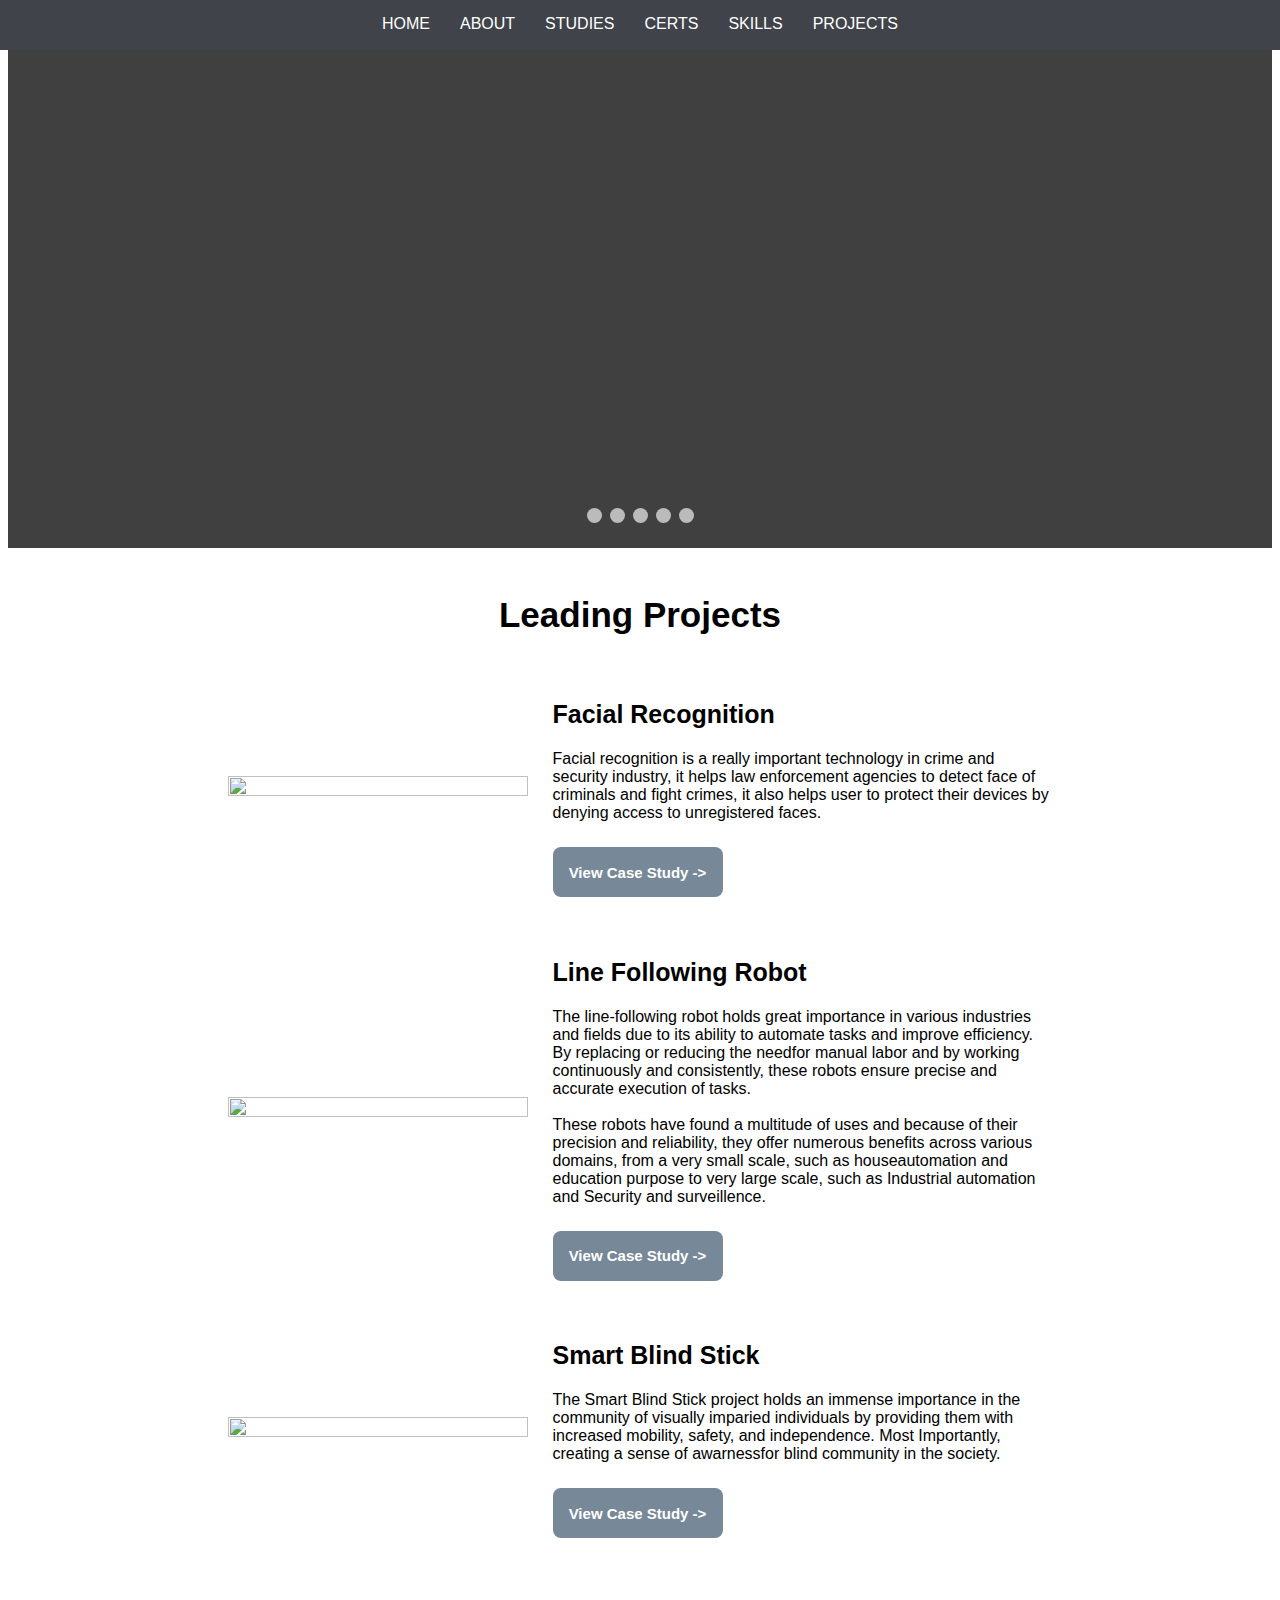
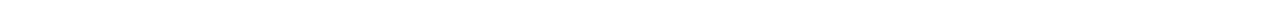
==== index.html @ d6e967d5 "Fixed some typos and made the text responsive." ====
<!DOCTYPE html>
<html lang="en" >
<head>
  <meta charset="UTF-8">
  <title>Mohammad Katif</title>
  <link rel="stylesheet" href="./index.css">

</head>
<body>
<!-- partial:index.partial.html -->
<html>
  <head>
    <title>Personal Website</title>
  </head>
  <body id='home'>
    
    <div id="tab"> 
    <!--  <h2>Mohammad Katif</h2> -->
      <button onClick="ScrollToSection('home') ; changeSlide(1)">HOME</button>
      <button onClick="ScrollToSection('home') ; changeSlide(2)">ABOUT</button>
      <button onClick="ScrollToSection('home') ; changeSlide(3)">STUDIES</button>
      <button onClick="ScrollToSection('home') ; changeSlide(4)">CERTS</button>
      <button onClick="ScrollToSection('home') ; changeSlide(5)">SKILLS</button>
      <button onClick="ScrollToSection('projects')">PROJECTS</button>
      
      
    </div> 
    
    <div class=slideshow>
      <div class=slides>
        <section class=sectionHome id="home">
      
      <div class=divheroheader id="head1">
        <span class=hero1>I'm a</span> 
        <span class=hero2>TECH</span>
        <br>
        <span class=hero3>ENTHUSIAST</span>
        <hr>
      </div>
      <img id="Profile" src="https://s12.gifyu.com/images/SQAiN.jpg" onclick="refreshPage()">
      <img id="Circle" src="https://i.ibb.co/09G0w9V/logo-circle-3.png" alt="logo-circle">
      <div class=divParagraph id=para1>
        <p>Hi, I'm Katif a curious tech enthusiast from Pakistan, who likes to explore and work on programming and robotics related projects to excel in today's developing world!.</p>
        <hr>
      </div>
      
      </section>
      </div>
      <div class=slides>
        <section class=sectionAbout id="about">
          <h1>About me</h1>
          <div class=divAbout>
        <div class=AboutBg>
        <h2>Background</h2>
        <p>Surprisingly, I'm Pakistani who was born and raised in a Urdu <br>speaking family living in Karachi. I also have some roots in Gilgit, <br>since it is the hometown of my parents. After completing my secondary <br> school I have developed strong english speaking skill and always <br>eager to learn more languages.</p>
        <br>
        <p>With over 5 years of experience in field of robotics, I've had the <br>opportunity to explore the field in detail, build projects, participate in <br>robotics events, get into robotics internships and much more. <br>Apart from robotics I am also active in social service activities, and <br>individualy I contribute my part to it thorugh being an active member <br>of scouting. All these experience are responsible for cultivating several <br>professional skills in me.</p>
        </div>
        <div class=blackline></div>
        <div class=AboutAva>
          <h2>Availabilities</h2>
          <p>I'm currently doing an robotics internship in a national level <br>robotics club known as TechTics club. But I'd be happy to consider <br>more opportunities, such as working on any projects, doing <br>collaborations, internship programs, scholarship programs, etc.</p>
          <br>
          <p>Please feel free to <a class="highlight" >get in touch</a> if you'd like to discuss about any <br>such opportunities.</p>
          <!-- <button id="contactbutton" onClick="ScrollToSection('contact')">Get in touch ?</button> -->
        </div>
        
      </div>
      
      </section>
      </div>
      <div class=slides>
        <section class=sectionEducation id="education">
          <div class=Eduintro>
        <img id="Edupic" src="https://i.ibb.co/LpzrQxC/book-stack.png">
        <h1>My Education</h2>
      </div>
          <div class=divEdu>
        
        <div class=EduBg>
          <h2>Educational Background</h2>
          <p>I began my educational journey at Aga Khan School Garden, <br>where I completed my matric education under the curriculum of <br>Aga Khan Board. Recently, I secured admission into Aga Khan <br>Higher Secondary School for my higher secondary education. <br>And Currently, I am actively trying to secure admission into the <br>esteemed institution of Beacon House Pechs.</p>
        </div>
        
        <div class=line></div>
          
        <div class=EduAcc>
          <h2>Accomplishment</h2>
          <p>
During my time at Aga Khan School Garden, I achieved <br>an impressive 80.7% result in my 9th class in the final <br>exam conducted by Aga Khan Board. With great anticipation, <br>I am currently awaiting for my matriculation results to be <br>revealed, which are expected to be announced in August.</p>
        </div>
        
      </div>
          <button id="resultbutton" onClick="window.location.href='https://maipdf.com/est/k12362726957@pdf'">View Results</button>
        </section>
      </div>
      <div class=slides>
        <section class=sectionCertification id="certification">
      
      <div class=Certintro>
        <h1>My Certification</h1>
        <p>Evidence of excellence</p>
      </div>
      
      <div class=divCert>
        
        <div class=CertRobotics>
          <h2>Robotics Certification</h2>
          <p>In my 5 years of robotics experience, I've obtained over <br>10 professional certificates specifically focused on robotics. <br>They signify my unwavering commitment to professional <br>growth and highlight my dedication to excellence in robotics.</p>
        </div>
        <div class=line></div>
        <div class=CertOthers>
          <h2>Other Certificates</h2>
          <p>In addition to my experience in robotics, I have also earned <br>nearly 10 professional certificates in various other subjects. <br>These certifications reflects my passion for continuous <br>learning and my willingness to explore different fields.</p>
        </div>
          
      </div>
      
      <button id="certbutton" onClick="window.location.href='https://maipdf.com/est/k14489724956@pdf'" >View Certificates</button>
      
    </section>
      </div>
      <div class=slides>
        <section class=sectionSkills id="skills">
      <div class=Skillintro>
        <h1>My Skills</h1>
        <p>True capabilities</p>
      </div>
      
      <div class="divSkills">
        
        <div class=divSubSkills>
          <img class=skillimg src=https://i.ibb.co/HYpZcCD/skill-1.png>
          <h2>Technical Skill</h2>
      <!--    <p>Proficiency in specific tools, techniques, and software</p> -->
        </div>
         
        <div class=divSubSkills>
          <img class=skillimg src="https://i.ibb.co/rtvxCXg/problem-solving-1.png">
          <h2>Problem Solving Skill</h2>
    <!--        <p>Analytical mindset for resolving problems efficiently.</p> -->
        </div>
          
        <div class=divSubSkills>
          <img class=skillimg src="https://i.ibb.co/jHLS5f1/skill-development.png">
          <h2>Leadership and Teamworking Skill</h2>
    <!--        <p>Effective leadership and collaboration for cohesive teamwork.</p> -->
        </div>
        
        <div class=divSubSkills>
          <img class=skillimg src="https://i.ibb.co/QY235k1/adaptation.png">
          <h2>Adaptability Skill</h2>
   <!--         <p>Being flexible and open-minded in changing circumstances.</p> -->
        </div>
          
        <div class=divSubSkills>
        <img class=skillimg src="https://i.ibb.co/yXCxMzd/skill.png">        
        <h2>Critical Thinking Skill</h2>
    <!--      <p>logically analyzing information for smart decision-making.</p> -->
        </div>
          
        <div class=divSubSkills>
        <img class=skillimg src="https://i.ibb.co/cNFKcYd/planning.png">
        <h2>Organizational Skills</h2>
    <!--      <p>Ability to efficiently manage tasks and resources.</p> -->
        </div>
          
      </div>
      
    </section>
      </div>
      <div class="navigation-button">
        <span class="dot" onclick="changeSlide(1)"></span>
        <span class="dot" onclick="changeSlide(2)"></span>
        <span class="dot" onclick="changeSlide(3)"></span>
        <span class="dot" onclick="changeSlide(4)"></span>
        <span class="dot" onclick="changeSlide(5)"></span>
    </div>
    </div>
    
    <section class="sectionProjects" id="projects">
      <h1>Leading Projects</h1>
      
      <div class="divProjects" id="project1">  
        <div class="projectImgWrapper">
          <img class="projectImg" id="projectimg1" src="https://i.ibb.co/0D3tF94/Facial-recognition-thumbnail.jpg">  
        </div>
        <div class="projectInfoWrapper">
         <div class="projectInfo">
            <h2>Facial Recognition</h2>
            <p>Facial recognition is a really important technology in crime and security industry, it helps law enforcement agencies to detect face of criminals and fight crimes, it also helps user to protect their devices by denying access to unregistered faces.</p>
            <button class="casestudybutton" onclick="window.location.href='/CS1.html'">View Case Study -></button>
          </div>
        </div>
      </div>
      
      <div class=divProjects id="project2">
        <div class="projectImgWrapper">
          <img class="projectImg" id="projectimg2" src="https://i.ibb.co/ZB04D4k/LFR-project.jpg">
        </div>
        <div class="projectInfoWrapper">
          <div class=projectInfo> 
            <h2>Line Following Robot</h2>
            <p>The line-following robot holds great importance in various industries and fields due to its ability to automate tasks and improve efficiency. By replacing or reducing the needfor manual labor and by working continuously and consistently, these robots ensure precise and accurate execution of tasks.<br><br>These robots have found a multitude of uses and because of their precision and reliability, they offer numerous benefits across various domains, from a very small scale, such as houseautomation and education purpose to very large scale, such as Industrial automation and Security and surveillence.</p>
            <button class=casestudybutton onclick="window.location.href='/CS2.html'">View Case Study -></button>
          </div>
        </div>
      </div>
      
      <div class=divProjects id="project3">
        <div class="projectImgWrapper">
          <img class="projectImg" id="projectimg3" src="https://i.ibb.co/dLYvSts/blind-stick-project.jpg">
        </div>
        <div class="projectInfoWrapper">
          <div class=projectInfo>
            <h2>Smart Blind Stick</h2>
            <p>The Smart Blind Stick project holds an immense importance in the community of visually imparied individuals by providing them with increased mobility, safety, and independence. Most Importantly, creating a sense of awarnessfor blind community in the society.</p>
            <button class=casestudybutton onclick="window.location.href='/CS3.html'">View Case Study -></button>
          </div>
        </div>
      </div>
      
      
    </section>
    
    <!--<section class=sectionContact id="contact">  
      
    <div id="contactbox">
        
        <img id="contactlogo" src="">
        <p>Want to collaborate? or have any questions?
        Message me, and i'll try to reply back as soon as possible :)</p>
        
        <h1>Get in touch ?</h1>
        <ul>
          <li> <img class=contactimg src=""> Email: <a href="">katifrahim@gmail.com</a> </li>
          <li> <img class=contactimg src=""> Instagram: <a href="">katapakk</a> </li>
          <li> <img class=contactimg src=""> Twitter: <a href="">katifrahim@twitter.com</a> </li>
          <li> <img class=contactimg src=""> Whatsapp: <a href="">03400297427</a> </li>
        </ul>
        
      </div>
    
    </section>-->
   
    <script>
      // JavaScript code to change slides automatically
      var slideIndex = 0;
      showSlides();

      function showSlides() {
        var slides = document.getElementsByClassName("slides");
        
      for (var i = 0; i < slides.length; i++) {
          slides[i].style.display = "none";
          
        }
        slideIndex++;
        if (slideIndex > slides.length) {
          slideIndex = 1;
        }
        slides[slideIndex - 1].style.display = "block";
        setTimeout(showSlides, 15000); // Change slide every 15 seconds
      }
    </script>
    
  </body>
</html>
<!-- partial -->
  <script src="./index.js"></script>

</body>
</html>
---- index.css ----
body{
        justify-items:center;
        background: white;
      }
      
      #tab{
        background-color:#40434A;
        position:fixed;
        top:0px;
        width:100%;
        height:50px;
        margin:auto; 
        display:flex;
        justify-content:center;
        align-items:flex-start;
        overflow:hidden;
        z-index:99;
      }
      #tab button{
        color:white;
        background-color:inherit;
        border:none;
        cursor:pointer;
        padding: 15px 15px;
        /*margin-left:10px;*/
        /*margin-right:10px;*/
        font-size:16px;
        transition:0.3s;
      }
      #tab button:hover{
        background-color:gainsboro;
        color:black;
      }
    
     
      .sectionHome{
        height:500px;
        width:100%;
        display:flex; 
        flex-direction:column;
        justify-content:center;
        align-items:center;
        background-image:linear-gradient(rgba(0,0,0,0.75),rgba(0,0,0,0.75)),url(https://i.ibb.co/Nmg65nb/code-bg-1.jpg); 
        background-repeat:no-repeat;
        background-size:cover;
      } 
      #head1{
        position:relative;
        top:100px;
        left:-240px;
      } 
      #para1{
        cursor:pointer;
        position:relative;
        right:-305px;
        bottom:100px;
        transition: color 0.3s ease-in;
      }
      #para1:hover{
        color:#4ad2fd;
      }
      .divheroheader{
        opacity:0;
        cursor:pointer;
        font-size:35px;;
        line-height:1.2;
        font-family:"Raleway", sans-serif;
        animation: TextAnimation 1s ease-in forwards 0.5s;
      }
      .divheroheader hr{
        color:white;
        width:80%;
        position:relative;
        left:-20px;
      }
      .hero1{
        color:white;
        font-weight:bold;
        transition: color 0.3s ease-out;
      }
      .hero1:hover{
        color:deepskyblue;
        
      }
      .hero2{
        color:deepskyblue;
        font-weight:bolder;
        font-size:40px;
        transition: color 0.3s ease-out;
      }
      .hero2:hover{
        color:white;
      }
      .hero3{
        color:deepskyblue;
        font-weight:bolder;
        font-size:40px;
        transition: color 0.3s ease-out;
      }
      .hero3:hover{
        color:white;
      }
      .divParagraph{
        opacity:0;
        font-family:"Roboto", sans-serif;
        font-weight:400;
        font-size:16px;
        color:white;
        animation: TextAnimation 1s ease-in forwards 0.5s;
      }
      .divParagraph p{
        margin-bottom:-10px;
      }
      .divParagraph hr{
        margin-top:20px;
      }
      #Circle{
        opacity:0;
        width:250px;
        height:250px;
        z-index:0;
        pointer-events:none;
        animation: FadeIn 1s ease-in forwards 0.5s;
      }
      #Profile{
        opacity:0;
        position:absolute;
        top:32%;
        border-radius:50%;
        width:210px;
        height:210px;
        transition:transform 0.3s ease-out, filter 0.3s ease-in;
        z-index:0;
        animation: FadeIn 1s ease-in forwards 0.5s;
      }
      #Profile:hover{
        cursor:pointer;
        transform:scale(1.1);
        filter:grayscale(100%);
      }
           
      .sectionEducation{
        height:500px;
        width:100%;
        display:flex;
        flex-direction:column;
        justify-content:center;
        align-items:center;
        background-image:linear-gradient(rgba(0,0,0,0.75),rgba(0,0,0,0.75)),url("https://s12.gifyu.com/images/SQAqV.jpg");
        background-repeat:no-repeat;
        background-size:cover;
        gap:20px;
        padding:;
      }
      .Eduintro{
        opacity:0;
        margin-top:25px;
        display:flex;
        gap: 15px;
        animation: TextAnimation 1s ease-in forwards 0.5s;
      }
      .Eduintro h1{
        font-size:35px;
        font-weight:bolder;
        font-family:"Raleway", sans-serif;
        color:white
      }
      #Edupic{
        height:100px;
        width:100px;
      }
      .divEdu{
        opacity:0;
        position:relative;
        margin-bottom:0px;
        display:flex;
        gap:50px;
        height:100%;
        animation: TextAnimation 1s ease-in forwards 0.5s;
      }
      .EduBg{
        display:flex;
        flex-direction:column;
        align-items:center;
      }
      .EduBg h2{
        font-size:25px;
        font-weight:bold;
        font-family:"Roboto", sans-serif;
        color:white;
      }
      .EduBg p{
        font-size:16px;
        font-weight:400;
        font-family:"Roboto", sans-serif;
        color:white
      }
      .line {
        width: 2px;
        height: 200px;
        background-color: white;
      }
      .EduAcc{
        display:flex;
        flex-direction:column;
        align-items:center;
      } 
      .EduAcc h2{
        font-size:25px;
        font-weight:bold;
        font-family:"Roboto", sans-serif;
        color:white;
      } 
      .EduAcc p{
        font-size:16px;
        font-weight:400;
        font-family:"Roboto", sans-serif;
        color:white
      }
      #resultbutton {
        opacity:0;
        display: inline-block;
        background-color: lightslategray;
        border-radius: 8px;
        padding: 15px 30px;
        color: white;
        text-decoration: none;
        font-size:18px;
        font-weight: bold;
        font-family: "Raleway","Helvetica Neue",Helvetica,Arial,sans-serif;
        transition: color 0.3s;
        transition: background-color 0.3s, transform 0.3s;
        border:none;
        margin-bottom:80px;
        animation: TextAnimation 1s ease-in forwards 0.5s;
      }
      #resultbutton:hover {
        background-color: white;
        color: LightSlateGray;
        transform: scale(1.05);
        cursor:pointer;
      }
       
      .sectionCertification{
        height:500px;
        width:100%;
        display:flex;
        flex-direction:column;
        justify-content:center;
        align-items:center;
        background-image:linear-gradient(rgba(0,0,0,0.75),rgba(0,0,0,0.75)),url(https://i.ibb.co/cgQQKrs/retrosupply-j-Lw-VAUt-LOAQ-unsplash.jpg);
        background-repeat:no-repeat;
        background-size:cover;
        gap:20px;
        padding:;
      }
      .Certintro{
        opacity:0;
        display:flex;
        flex-direction:column;
        align-items:center;
        jusitify-content:center;
        gap:0px;
        animation: TextAnimation 1s ease-in forwards 0.5s;
      }
      .Certintro h1{
        font-size:35px;
        font-weight:bolder;
        font-family:"Raleway", sans-serif;
        color:white;
        margin-bottom:5px;
      }
      .Certintro p{
        position:relative;
        font-size:16px;
        font-weight:400;
        font-family:"Roboto", sans-serif;
        color:Whitesmoke;
        margin-top:0;
      }
      #Certpic{
        height:100px;
        width:100px;
      }
      .divCert{
        opacity:0;
        position:relative;
        animation: TextAnimation 1s ease-in forwards 0.5s;
        display:flex;
        gap:50px;
        height:100%;
      }
      .CertRobotics{
        display:flex;
        flex-direction:column;
        align-items:center;
      }
      .CertRobotics h2{
        font-size:25px;
        font-weight:bold;
        font-family:"Roboto", sans-serif;
        color:white;
      }
      .CertRobotics p{
        font-size:16px;
        font-weight:400;
        font-family:"Roboto", sans-serif;
        color:white
      }
      .line {
        width: 2px;
        height: 200px;
        background-color: white;
      }
      .CertOthers{
        display:flex;
        flex-direction:column;
        align-items:center;
      }
      .CertOthers h2{
        font-size:25px;
        font-weight:bold;
        font-family:"Roboto", sans-serif;
        color:white;
      }
      .CertOthers p{
        font-size:16px;
        font-weight:400;
        font-family:"Roboto", sans-serif;
        color:white
      }
      #certbutton {
        opacity:0;
        display: inline-block;
        background-color: lightslategray;
        border-radius: 8px;
        padding: 15px 30px;
        color: white;
        text-decoration: none;
        font-size:18px;
        font-weight: bold;
        font-family: "Raleway","Helvetica Neue",Helvetica,Arial,sans-serif;
        transition: color 0.3s;
        transition: background-color 0.3s, transform 0.3s;
        border:none;
        margin-bottom:80px;
        animation: TextAnimation 1s ease-in forwards 0.5s;
      }
      #certbutton:hover {
        background-color: white;
        color: LightSlateGray;
        transform: scale(1.05);
        cursor:pointer;
      }
      
      .sectionSkills{
        height:500px;
        width:100%;
        display:flex;
        flex-direction:column;
        justify-content:start;
        align-items:center;
        background-image:linear-gradient(rgba(0,0,0,0.75),rgba(0,0,0,0.75)),url(https://i.ibb.co/p67DQ4h/photo-1489034105530-f46eb91f1e27.jpg);
        background-repeat:no-repeat;
        background-size:cover;
        gap:40px;
        
      }
      .Skillintro{
        opacity:0;
        display:flex;
        flex-direction:column;
        align-items:center;
        jusitify-content:center;
        gap:0px;
        margin-top:0px;
        animation: TextAnimation 1s ease-in forwards 0.5s;
      } 
      .Skillintro h1{
        font-size:35px;
        font-weight:bolder;
        font-family:"Raleway", sans-serif;
        color:white;
        margin-bottom:7px;
      }
      .Skillintro p{
        font-size:16px;
        font-weight:400;
        font-family:"Roboto", sans-serif;
        color:Whitesmoke;
        margin-top:0px;
      } 
      .divSkills{
        opacity:0;
        display:flex;
        flex-direction:row;
        flex-warp:warp;
        justify-content:center;
        width:50%;
        height:auto;
        gap:50px;
        animation: TextAnimation 1s ease-in forwards 0.5s;
      }
      .divSubSkills{
        display:block;
      } 
      .divSubSkills h2{
        font-size:25px;
        font-weight:bold;
        font-family:"Roboto", sans-serif;
        color:white;
      } 
      .divSubSkills p{
        font-size:16px;
        font-weight:400;
        font-family:"Roboto", sans-serif;
        color:Whitesmoke;
      }
      .divSubSkills img{
        border-radius:20%;
        background-color:gainsboro;
        border: 2px solid white;
      }
      .skillimg{
        height:100px;
        width:100px;
      }
        
      .slideshow {
        overflow:hidden;
        position: relative;
        top:40px;
        transition: transform 0.5s ease-in-out;
        width: 100%;
        height: 500px; /* Adjust the height as needed */
        
      }
      .slides{
        animation-duration: 1.5s;
        animation-name: slide-right-left;
        animation-timing-funtion:ease-in-out;
        
      }
      .slides.active {
        transform: translateX(0);
      }
      .slides.hidden {
        transform: translateX(-100%);
      }
      
      .prev,
      .next {
        position: absolute;
        top: 50%;
        width: auto;
        padding: 16px;
        margin-top: -22px;
        color: white;
        font-weight: bold;
        font-size: 18px;
        transition: 0.6s ease;
        border-radius: 0 3px 3px 0;
       user-select: none;
      }
      .prev {
        left: 0;
        background-color: rgba(0, 0, 0, 0.5);
      }
      .next {
        right: 0;
        background-color: rgba(0, 0, 0, 0.5);
      }
      .prev:hover,
      .next:hover {
        background-color: rgba(0, 0, 0, 0.8);
      }
      
      .navigation-button {
        text-align: center;
        position: relative;
        top:-40px;
      }
      .dot {
        cursor: pointer;
        height: 15px;
        width: 15px;
        margin: 0 2px;
        background-color: #bbb;
        border-radius: 50%;
        display: inline-block;
      }
      .dot:hover {
        background-color: white;
      }
      @keyframes slide-fade {
         
         0% {
           opacity: 1;
         }
         100% {
           opacity: 0;
         }
       }
      @keyframes slide-right-left {
        0% {
          transform: translateX(100%);
          opacity:0;
        }
        100% {
          transform: translateX(0);
          opacity:1;
        }
      }
      @keyframes slide-up-down {
        0%{
           transform: translateY(-20px);
        }
        100%{
           transform: translateY(20px);
        }
      }
      .slides-fade{
        animation-name: slide-fade;
        animation-duration: 1s;
      }
      .slides-right-left{
        animation-name: slide-right-left;
        animation-duration: 1s;
      }
      
      .sectionAbout{
        height:500px;
        width:100%;
        display:flex;
        flex-direction:column; 
        justify-content:center;
        align-items:center;
        background-color:gray;
        gap:20px;
        background-image:linear-gradient(rgba(0,0,0,0.60), rgba(0,0,0,0.60)), url("https://i.ibb.co/g92Z830/tim-mossholder-07uiq-D9-LS6-U-unsplash.jpg");
        background-repeat:no-repeat;
        background-size:cover;
      }
      .sectionAbout h1{
        opacity:0;
        font-size:35px;
        font-weight:bolder;
        font-family:"Raleway", sans-serif;
        color:white;
        margin-bottom:5px;
        animation: TextAnimation 1s ease-in forwards 0.5s;
      }
      .divAbout{
        opacity:0;
        position:relative;
        display:flex;
        justify-content:center;
        gap:50px;
        height:100%;
        animation: TextAnimation 1s ease-in forwards 0.5s;
      }
      .AboutBg{
        display:flex;
        flex-direction:column;
 
      }
      .AboutBg h2{
        font-size:25px;
        font-weight:bold;
        font-family:"Roboto", sans-serif;
        color:white;
      }
      .AboutBg p{
        font-size:16px;
        font-weight:400;
        font-family:"Roboto", sans-serif;
        color:white;
        margin-top:0px;
        margin-bottom:0px;
      }
      .About br{
        line-height:1px;
      }
      .blackline{
        width: 2px;
        height: 280px;
        background-color: white;
        margin-top:20px;
      }
      .AboutAva{
        display:flex;
        flex-direction:column;
      }
      .AboutAva h2{
        font-size:25px;
        font-weight:bold;
        font-family:"Roboto", sans-serif;
        color:white;
      }
      .AboutAva p{
        font-size:16px;
        font-weight:400;
        font-family:"Roboto", sans-serif;
        color:white;
        margin-top:0px;
        margin-bottom:0px;
      }
      #contactbutton {
        display: inline-block;
        background-color: lightslategray;
        border-radius: 8px;
        padding: 10px 10px;
        color: white;
        text-decoration: none;
        font-size:15px;
        font-weight: bold;
        font-family: "Raleway","Helvetica Neue",Helvetica,Arial,sans-serif;
        transition: color 0.3s;
        transition: background-color 0.3s, transform 0.3s;
        border:none;
        margin-top:25px;
        width:30%;
        height:50px;
      }
      #contactbutton:hover {
        background-color: white;
        color: LightSlateGray;
        transform: scale(1.05);
        cursor:pointer;
      }
      
      .sectionProjects{ 
        display:flex;
        flex-direction:column;
        justify-content:center;
        align-items:center;
        background-color:inherit;
        gap:40px;
        padding:5%;
        
      } 
      .sectionProjects h1{
        font-size:35px;
        font-weight:bolder;
        justify-self:center;
        align-self:center;
        font-family:"Raleway", sans-serif;
        color:black;
        margin-bottom:5px;
        animation: TextAnimation 1s ease-in-out forwards ;
      }
      .divProjects{
        display: flex;
        flex-direction: row;
        flex-wrap: wrap;
        justify-content: flex-start;
        align-items: center;
        gap: 25px;;
        animation: TextAnimation 1s ease-in-out forwards ;
      }
      .projectImgWrapper {
        min-width: 300px;
      }
      .projectImg {
        width: 100%;
        height: 100%;
      }
      .projectInfo{
        width: 100%;
        height: 100%;
      }
      .projectInfoWrapper{
        min-width: 300px;
        max-width: 500px;
      }
      .projectInfo h2{
        font-size:25px;
        font-weight:bold;
        font-family:"Roboto", sans-serif;
        color:black;
      }
      .projectInfo p{
        min-width: 300px;
        max-width: 500px;
        font-size:16px;
        font-weight:400;
        font-family:"Roboto", sans-serif;
        color:black;
        margin-top:0px;
        margin-bottom:0px;
      }
      .casestudybutton {
        display: inline-block;
        background-color: lightslategray;
        border-radius: 8px;
        padding: 10px 10px;
        color: white;
        text-decoration: none;
        font-size:15px;
        font-weight: bold;
        font-family: "Raleway","Helvetica Neue",Helvetica,Arial,sans-serif;
        transition: color 0.3s;
        transition: background-color 0.3s, transform 0.3s;
        border:none;
        margin-top:25px;
        width:170px;
        height:50px;
      }
      .casestudybutton:hover {
        background-color: white;
        color: LightSlateGray;
        transform: scale(1.05);
        cursor:pointer;
      }
      #project1{
        
      }
      #project2{
        
      }
      #project3{
        
      }
      
      @keyframes TextAnimation{
        0%{
          opacity:0;
          transform:translateY(10px);
        }
        100%{
          opacity:1;
          transform:translateY(0);
        }
      } 
      @keyframes FadeIn{
        0%{
          opacity:0;
        }
        100%{
          opacity:1;
        }
      }
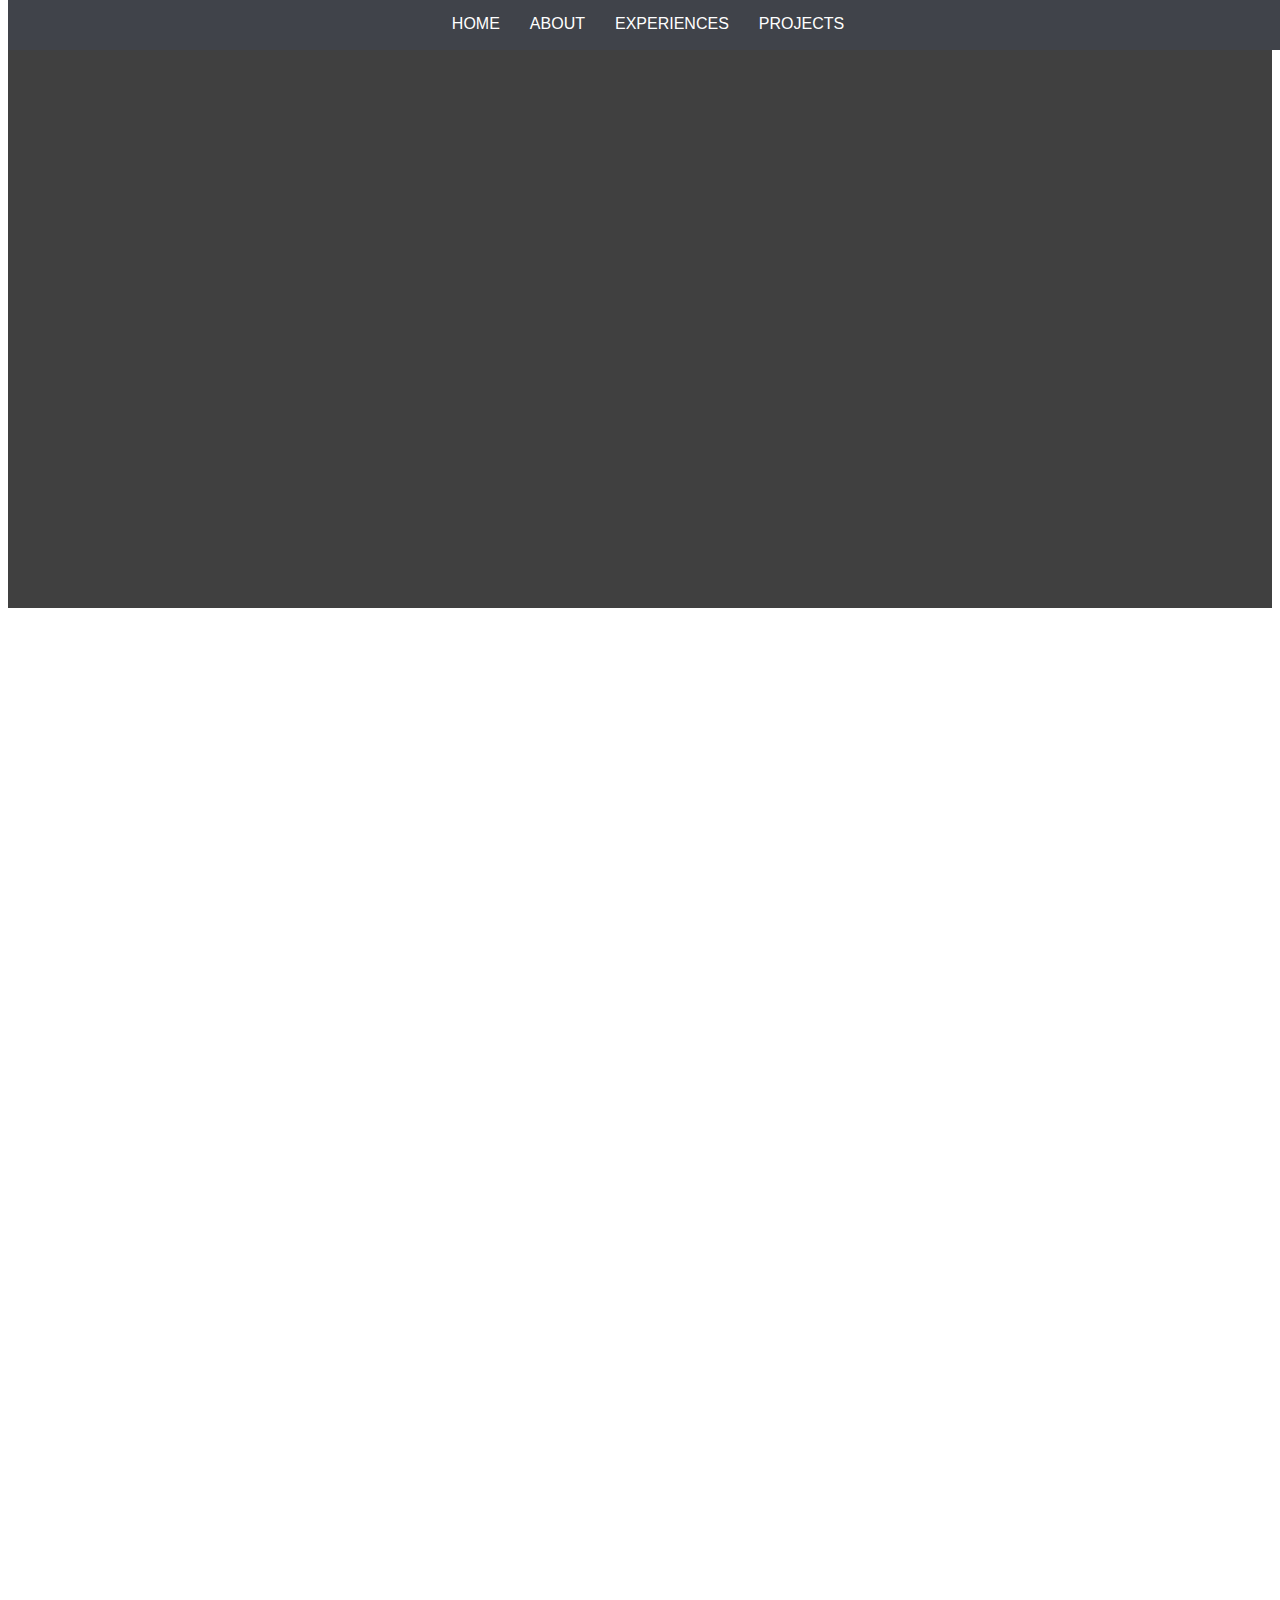
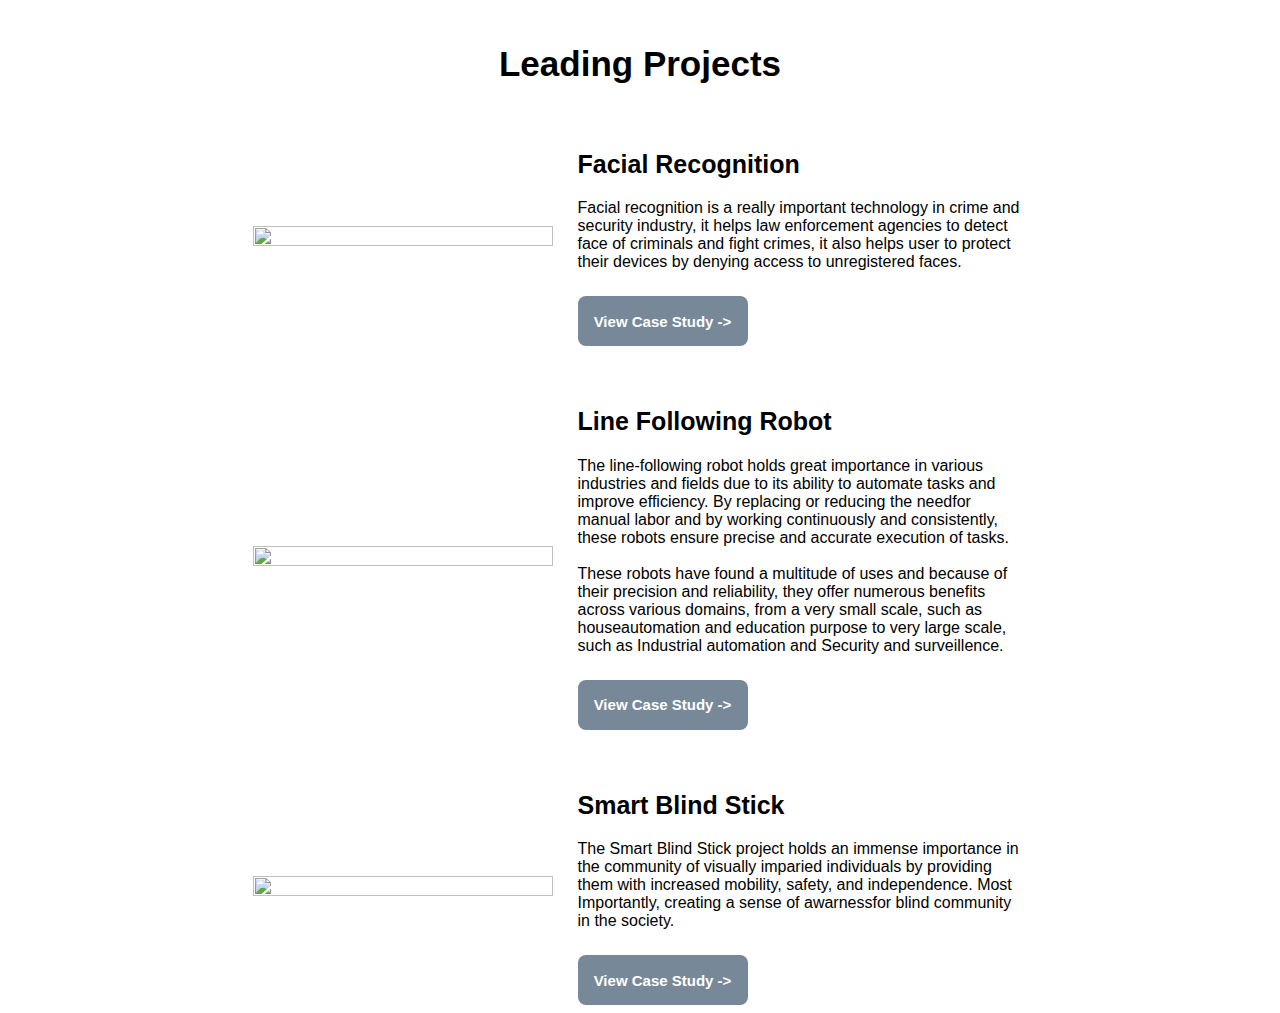
==== commit 900b3719: "Converted horizontal slides into vertical sections" ====
--- a/index.html
+++ b/index.html
@@ -16,20 +16,13 @@
     
     <div id="tab"> 
     <!--  <h2>Mohammad Katif</h2> -->
-      <button onClick="ScrollToSection('home') ; changeSlide(1)">HOME</button>
-      <button onClick="ScrollToSection('home') ; changeSlide(2)">ABOUT</button>
-      <button onClick="ScrollToSection('home') ; changeSlide(3)">STUDIES</button>
-      <button onClick="ScrollToSection('home') ; changeSlide(4)">CERTS</button>
-      <button onClick="ScrollToSection('home') ; changeSlide(5)">SKILLS</button>
+      <button onClick="ScrollToSection('home')">HOME</button>
+      <button onClick="ScrollToSection('about')">ABOUT</button>
+      <button onClick="ScrollToSection('experience')">EXPERIENCES</button>
       <button onClick="ScrollToSection('projects')">PROJECTS</button>
-      
-      
     </div> 
     
-    <div class=slideshow>
-      <div class=slides>
-        <section class=sectionHome id="home">
-      
+    <section class=sectionHome id="home">
       <div class=divheroheader id="head1">
         <span class=hero1>I'm a</span> 
         <span class=hero2>TECH</span>
@@ -41,143 +34,74 @@
       <img id="Circle" src="https://i.ibb.co/09G0w9V/logo-circle-3.png" alt="logo-circle">
       <div class=divParagraph id=para1>
         <p>Hi, I'm Katif a curious tech enthusiast from Pakistan, who likes to explore and work on programming and robotics related projects to excel in today's developing world!.</p>
-        <hr>
+        <hr>  
+    </section>
+      
+      
+    <section class=sectionAbout id="about">
+      <div class="Aboutintro">
+        <img id="Aboutpic" src="https://i.ibb.co/LpzrQxC/book-stack.png">
+        <h1>About me</h1>
       </div>
-      
-      </section>
-      </div>
-      <div class=slides>
-        <section class=sectionAbout id="about">
-          <h1>About me</h1>
-          <div class=divAbout>
+    <div class=divAbout>
         <div class=AboutBg>
-        <h2>Background</h2>
-        <p>Surprisingly, I'm Pakistani who was born and raised in a Urdu <br>speaking family living in Karachi. I also have some roots in Gilgit, <br>since it is the hometown of my parents. After completing my secondary <br> school I have developed strong english speaking skill and always <br>eager to learn more languages.</p>
-        <br>
-        <p>With over 5 years of experience in field of robotics, I've had the <br>opportunity to explore the field in detail, build projects, participate in <br>robotics events, get into robotics internships and much more. <br>Apart from robotics I am also active in social service activities, and <br>individualy I contribute my part to it thorugh being an active member <br>of scouting. All these experience are responsible for cultivating several <br>professional skills in me.</p>
+          <h2>Background</h2>
+          <p>Surprisingly, I'm Pakistani who was born and raised in a Urdu speaking family living in Karachi. I also have some roots in Gilgit, since it is the hometown of my parents. After completing my secondary school I have developed strong english speaking skill and always eager to learn more languages.</p>
+          <br>
+          <p>With over 5 years of experience in field of robotics, I've had the opportunity to explore the field in detail, build projects, participate in robotics events, get into robotics internships and much more. Apart from robotics I am also active in social service activities, and individualy I contribute my part to it thorugh being an active member of scouting. All these experience are responsible for cultivating several professional skills in me.</p>
         </div>
         <div class=blackline></div>
         <div class=AboutAva>
           <h2>Availabilities</h2>
-          <p>I'm currently doing an robotics internship in a national level <br>robotics club known as TechTics club. But I'd be happy to consider <br>more opportunities, such as working on any projects, doing <br>collaborations, internship programs, scholarship programs, etc.</p>
+          <p>I'm currently doing an robotics internship in a national level robotics club known as TechTics club. But I'd be happy to consider more opportunities, such as working on any projects, doing collaborations, internship programs, scholarship programs, etc.</p>
           <br>
-          <p>Please feel free to <a class="highlight" >get in touch</a> if you'd like to discuss about any <br>such opportunities.</p>
+          <p>Please feel free to <a class="highlight" >get in touch</a> if you'd like to discuss about any such opportunities.</p>
           <!-- <button id="contactbutton" onClick="ScrollToSection('contact')">Get in touch ?</button> -->
         </div>
-        
-      </div>
-      
-      </section>
-      </div>
-      <div class=slides>
-        <section class=sectionEducation id="education">
-          <div class=Eduintro>
+      </div>  
+    </section>
+
+
+    <!-- <section class=sectionEducation id="education">
+      <div class=Eduintro>
         <img id="Edupic" src="https://i.ibb.co/LpzrQxC/book-stack.png">
         <h1>My Education</h2>
       </div>
-          <div class=divEdu>
-        
+      <div class=divEdu>    
         <div class=EduBg>
           <h2>Educational Background</h2>
           <p>I began my educational journey at Aga Khan School Garden, <br>where I completed my matric education under the curriculum of <br>Aga Khan Board. Recently, I secured admission into Aga Khan <br>Higher Secondary School for my higher secondary education. <br>And Currently, I am actively trying to secure admission into the <br>esteemed institution of Beacon House Pechs.</p>
         </div>
-        
         <div class=line></div>
-          
         <div class=EduAcc>
           <h2>Accomplishment</h2>
-          <p>
-During my time at Aga Khan School Garden, I achieved <br>an impressive 80.7% result in my 9th class in the final <br>exam conducted by Aga Khan Board. With great anticipation, <br>I am currently awaiting for my matriculation results to be <br>revealed, which are expected to be announced in August.</p>
+          <p>During my time at Aga Khan School Garden, I achieved <br>an impressive 80.7% result in my 9th class in the final <br>exam conducted by Aga Khan Board. With great anticipation, <br>I am currently awaiting for my matriculation results to be <br>revealed, which are expected to be announced in August.</p>
         </div>
-        
       </div>
-          <button id="resultbutton" onClick="window.location.href='https://maipdf.com/est/k12362726957@pdf'">View Results</button>
-        </section>
-      </div>
-      <div class=slides>
-        <section class=sectionCertification id="certification">
-      
-      <div class=Certintro>
-        <h1>My Certification</h1>
-        <p>Evidence of excellence</p>
-      </div>
-      
-      <div class=divCert>
-        
-        <div class=CertRobotics>
+      <button id="resultbutton" onClick="window.location.href='https://maipdf.com/est/k12362726957@pdf'">View Results</button>
+    </section>
+ -->
+
+    <section class=sectionExperience id="experience">  
+      <div class=Expintro>
+        <h1>My Experience & Certification</h1>
+        <p>Evidence of Excellence!</p>
+      </div>      
+      <div class=divExp>  
+        <div class=RoboticsExp>
           <h2>Robotics Certification</h2>
-          <p>In my 5 years of robotics experience, I've obtained over <br>10 professional certificates specifically focused on robotics. <br>They signify my unwavering commitment to professional <br>growth and highlight my dedication to excellence in robotics.</p>
+          <p>In my 5 years of robotics experience, I've obtained approximately more than 10 professional certificates specifically focused on robotics. They signify my unwavering commitment to professional growth and highlight my dedication to excellence in robotics.</p>
         </div>
         <div class=line></div>
-        <div class=CertOthers>
+        <div class=OtherExp>
           <h2>Other Certificates</h2>
-          <p>In addition to my experience in robotics, I have also earned <br>nearly 10 professional certificates in various other subjects. <br>These certifications reflects my passion for continuous <br>learning and my willingness to explore different fields.</p>
+          <p>In addition to my experience in robotics, I have also earned atleast 10 certificates in various other subjects. These certifications reflects my passion for continuous learning and my willingness to explore different fields.</p>
         </div>
-          
       </div>
-      
       <button id="certbutton" onClick="window.location.href='https://maipdf.com/est/k14489724956@pdf'" >View Certificates</button>
-      
     </section>
-      </div>
-      <div class=slides>
-        <section class=sectionSkills id="skills">
-      <div class=Skillintro>
-        <h1>My Skills</h1>
-        <p>True capabilities</p>
-      </div>
-      
-      <div class="divSkills">
-        
-        <div class=divSubSkills>
-          <img class=skillimg src=https://i.ibb.co/HYpZcCD/skill-1.png>
-          <h2>Technical Skill</h2>
-      <!--    <p>Proficiency in specific tools, techniques, and software</p> -->
-        </div>
-         
-        <div class=divSubSkills>
-          <img class=skillimg src="https://i.ibb.co/rtvxCXg/problem-solving-1.png">
-          <h2>Problem Solving Skill</h2>
-    <!--        <p>Analytical mindset for resolving problems efficiently.</p> -->
-        </div>
-          
-        <div class=divSubSkills>
-          <img class=skillimg src="https://i.ibb.co/jHLS5f1/skill-development.png">
-          <h2>Leadership and Teamworking Skill</h2>
-    <!--        <p>Effective leadership and collaboration for cohesive teamwork.</p> -->
-        </div>
-        
-        <div class=divSubSkills>
-          <img class=skillimg src="https://i.ibb.co/QY235k1/adaptation.png">
-          <h2>Adaptability Skill</h2>
-   <!--         <p>Being flexible and open-minded in changing circumstances.</p> -->
-        </div>
-          
-        <div class=divSubSkills>
-        <img class=skillimg src="https://i.ibb.co/yXCxMzd/skill.png">        
-        <h2>Critical Thinking Skill</h2>
-    <!--      <p>logically analyzing information for smart decision-making.</p> -->
-        </div>
-          
-        <div class=divSubSkills>
-        <img class=skillimg src="https://i.ibb.co/cNFKcYd/planning.png">
-        <h2>Organizational Skills</h2>
-    <!--      <p>Ability to efficiently manage tasks and resources.</p> -->
-        </div>
-          
-      </div>
-      
-    </section>
-      </div>
-      <div class="navigation-button">
-        <span class="dot" onclick="changeSlide(1)"></span>
-        <span class="dot" onclick="changeSlide(2)"></span>
-        <span class="dot" onclick="changeSlide(3)"></span>
-        <span class="dot" onclick="changeSlide(4)"></span>
-        <span class="dot" onclick="changeSlide(5)"></span>
-    </div>
-    </div>
-    
+
+
     <section class="sectionProjects" id="projects">
       <h1>Leading Projects</h1>
       
@@ -243,27 +167,6 @@
     
     </section>-->
    
-    <script>
-      // JavaScript code to change slides automatically
-      var slideIndex = 0;
-      showSlides();
-
-      function showSlides() {
-        var slides = document.getElementsByClassName("slides");
-        
-      for (var i = 0; i < slides.length; i++) {
-          slides[i].style.display = "none";
-          
-        }
-        slideIndex++;
-        if (slideIndex > slides.length) {
-          slideIndex = 1;
-        }
-        slides[slideIndex - 1].style.display = "block";
-        setTimeout(showSlides, 15000); // Change slide every 15 seconds
-      }
-    </script>
-    
   </body>
 </html>
 <!-- partial -->
--- a/index.css
+++ b/index.css
@@ -1,742 +1,489 @@
 body{
-        justify-items:center;
-        background: white;
-      }
+  display:flex;
+  flex-direction: column;
+  justify-items:center;
+  background: white;
+}
       
-      #tab{
-        background-color:#40434A;
-        position:fixed;
-        top:0px;
-        width:100%;
-        height:50px;
-        margin:auto; 
-        display:flex;
-        justify-content:center;
-        align-items:flex-start;
-        overflow:hidden;
-        z-index:99;
-      }
-      #tab button{
-        color:white;
-        background-color:inherit;
-        border:none;
-        cursor:pointer;
-        padding: 15px 15px;
-        /*margin-left:10px;*/
-        /*margin-right:10px;*/
-        font-size:16px;
-        transition:0.3s;
-      }
-      #tab button:hover{
-        background-color:gainsboro;
-        color:black;
-      }
+#tab{
+  background-color:#40434A;
+  position:fixed;
+  top:0px;
+  width:100%;
+  height:50px;
+  margin:auto; 
+  display:flex;
+  justify-content:center;
+  align-items:flex-start;
+  overflow:hidden;
+  z-index:99;
+}
+#tab button{
+  color:white;
+  background-color:inherit;
+  border:none;
+  cursor:pointer;
+  padding: 15px 15px;
+  /*margin-left:10px;*/
+  /*margin-right:10px;*/
+  font-size:16px;
+  transition:0.3s;
+}
+#tab button:hover{
+  background-color:gainsboro;
+  color:black;
+}
+   
+     
+.sectionHome{
+  height:600px;
+  width:100%;
+  display:flex; 
+  flex-direction:column;
+  justify-content:center;
+  align-items:center;
+  background-image:linear-gradient(rgba(0,0,0,0.75),rgba(0,0,0,0.75)),url(https://i.ibb.co/Nmg65nb/code-bg-1.jpg); 
+  background-repeat:no-repeat;
+  background-size:cover;
+} 
+#head1{
+  position:relative;
+  top:100px;
+  left:-240px;
+} 
+#para1{
+  cursor:pointer;
+  position:relative;
+  right:-305px;
+  bottom:100px;
+  transition: color 0.3s ease-in;
+}
+#para1:hover{
+  color:#4ad2fd;
+}
+.divheroheader{
+  opacity:0;
+  cursor:pointer;
+  font-size:35px;;
+  line-height:1.2;
+  font-family:"Raleway", sans-serif;
+  animation: TextAnimation 1s ease-in forwards 0.5s;
+}
+.divheroheader hr{
+  color:white;
+  width:80%;
+  position:relative;
+  left:-20px;
+}
+.hero1{
+  color:white;
+  font-weight:bold;
+  transition: color 0.3s ease-out;
+}
+.hero1:hover{
+  color:deepskyblue;
     
+}
+.hero2{
+  color:deepskyblue;
+  font-weight:bolder;
+  font-size:40px;
+  transition: color 0.3s ease-out;
+}
+.hero2:hover{
+  color:white;
+}
+.hero3{
+  color:deepskyblue;
+  font-weight:bolder;
+  font-size:40px;
+  transition: color 0.3s ease-out;
+}
+.hero3:hover{
+  color:white;
+}
+.divParagraph{
+  min-width: 200px;
+  max-width: 330px;
+  opacity:0;
+  font-family:"Roboto", sans-serif;
+  font-weight:400;
+  font-size:16px;
+  color:white;
+  animation: TextAnimation 1s ease-in forwards 0.5s;
+}
+.divParagraph p{
+width:100%;
+margin-bottom:-10px;
+}
+.divParagraph hr{
+width:100%;
+margin-top:20px;
+}
+#Circle{
+  opacity:0;
+  width:250px;
+  height:250px;
+  z-index:0;
+  pointer-events:none;
+  animation: FadeIn 1s ease-in forwards 0.5s;
+}
+#Profile{
+  opacity:0;
+  position:absolute;
+  align-self: center;
+  top:220px;
+  border-radius:50%;
+  width:210px;
+  height:210px;
+  transition:transform 0.3s ease-out, filter 0.3s ease-in;
+  z-index:0;
+  animation: FadeIn 1s ease-in forwards 0.5s;
+}
+#Profile:hover{
+  cursor:pointer;
+  transform:scale(1.1);
+  filter:grayscale(100%);
+}
+
+.sectionAbout{
+  display:flex;
+  flex-direction:column; 
+  justify-content:center;
+  align-items:center;
+  background-color:inherit;
+  /* background-image:linear-gradient(rgba(0,0,0,0.60), rgba(0,0,0,0.60)), url("https://i.ibb.co/g92Z830/tim-mossholder-07uiq-D9-LS6-U-unsplash.jpg"); */
+  background-repeat:no-repeat;
+  background-size:cover;
+  gap: 20px;
+  padding-top: 5%;
+  padding-bottom: 2.5%;
+  padding-left: 5%;
+  padding-right: 5%;
+}
+.Aboutintro{
+  display:flex;
+  gap:15px;
+}
+#Aboutpic{
+  opacity:0;
+  height:100px;
+  width:100px;
+  animation: TextAnimation 1s ease-in forwards 0.5s;
+}
+.sectionAbout h1{
+  opacity:0;
+  font-size:35px;
+  font-weight:bolder;
+  font-family:"Raleway", sans-serif;
+  color:black;
+  margin-bottom:5px;
+  animation: TextAnimation 1s ease-in forwards 0.5s;
+}
+.divAbout{
+  opacity:0;
+  position:relative;
+  display:flex;
+  justify-content:center;
+  gap:50px;
+  height:100%;
+  animation: TextAnimation 1s ease-in forwards 0.5s;
+}
+.AboutBg{
+  display:flex;
+  flex-direction:column;
+}
+.AboutBg h2{
+  font-size:25px;
+  font-weight:bold;
+  font-family:"Roboto", sans-serif;
+  color:black;
+}
+.AboutBg p{
+  min-width:400px;
+  max-width:500px;
+  font-size:16px;
+  font-weight:400;
+  font-family:"Roboto", sans-serif;
+  color:black;
+  margin-top:0px;
+  margin-bottom:0px;
+}
+.About br{
+  line-height:1px;
+}
+.blackline{
+  width: 2px;
+  height: 280px;
+  background-color: black;
+  margin-top:20px;
+}
+.AboutAva{
+  display:flex;
+  flex-direction:column;
+}
+.AboutAva h2{
+  font-size:25px;
+  font-weight:bold;
+  font-family:"Roboto", sans-serif;
+  color:black;
+}
+.AboutAva p{
+  min-width:400px;
+  max-width:500px;
+  font-size:16px;
+  font-weight:400;
+  font-family:"Roboto", sans-serif;
+  color:black;
+  margin-top:0px;
+  margin-bottom:0px;
+}
+#contactbutton {
+  display: inline-block;
+  background-color: lightslategray;
+  border-radius: 8px;
+  padding: 10px 10px;
+  color: white;
+  text-decoration: none;
+  font-size:15px;
+  font-weight: bold;
+  font-family: "Raleway","Helvetica Neue",Helvetica,Arial,sans-serif;
+  transition: color 0.3s;
+  transition: background-color 0.3s, transform 0.3s;
+  border:none;
+  margin-top:25px;
+  width:30%;
+  height:50px;
+}
+#contactbutton:hover {
+  background-color: white;
+  color: LightSlateGray;
+  transform: scale(1.05);
+  cursor:pointer;
+}
+   
      
-      .sectionHome{
-        height:500px;
-        width:100%;
-        display:flex; 
-        flex-direction:column;
-        justify-content:center;
-        align-items:center;
-        background-image:linear-gradient(rgba(0,0,0,0.75),rgba(0,0,0,0.75)),url(https://i.ibb.co/Nmg65nb/code-bg-1.jpg); 
-        background-repeat:no-repeat;
-        background-size:cover;
-      } 
-      #head1{
-        position:relative;
-        top:100px;
-        left:-240px;
-      } 
-      #para1{
-        cursor:pointer;
-        position:relative;
-        right:-305px;
-        bottom:100px;
-        transition: color 0.3s ease-in;
-      }
-      #para1:hover{
-        color:#4ad2fd;
-      }
-      .divheroheader{
-        opacity:0;
-        cursor:pointer;
-        font-size:35px;;
-        line-height:1.2;
-        font-family:"Raleway", sans-serif;
-        animation: TextAnimation 1s ease-in forwards 0.5s;
-      }
-      .divheroheader hr{
-        color:white;
-        width:80%;
-        position:relative;
-        left:-20px;
-      }
-      .hero1{
-        color:white;
-        font-weight:bold;
-        transition: color 0.3s ease-out;
-      }
-      .hero1:hover{
-        color:deepskyblue;
-        
-      }
-      .hero2{
-        color:deepskyblue;
-        font-weight:bolder;
-        font-size:40px;
-        transition: color 0.3s ease-out;
-      }
-      .hero2:hover{
-        color:white;
-      }
-      .hero3{
-        color:deepskyblue;
-        font-weight:bolder;
-        font-size:40px;
-        transition: color 0.3s ease-out;
-      }
-      .hero3:hover{
-        color:white;
-      }
-      .divParagraph{
-        opacity:0;
-        font-family:"Roboto", sans-serif;
-        font-weight:400;
-        font-size:16px;
-        color:white;
-        animation: TextAnimation 1s ease-in forwards 0.5s;
-      }
-      .divParagraph p{
-        margin-bottom:-10px;
-      }
-      .divParagraph hr{
-        margin-top:20px;
-      }
-      #Circle{
-        opacity:0;
-        width:250px;
-        height:250px;
-        z-index:0;
-        pointer-events:none;
-        animation: FadeIn 1s ease-in forwards 0.5s;
-      }
-      #Profile{
-        opacity:0;
-        position:absolute;
-        top:32%;
-        border-radius:50%;
-        width:210px;
-        height:210px;
-        transition:transform 0.3s ease-out, filter 0.3s ease-in;
-        z-index:0;
-        animation: FadeIn 1s ease-in forwards 0.5s;
-      }
-      #Profile:hover{
-        cursor:pointer;
-        transform:scale(1.1);
-        filter:grayscale(100%);
-      }
-           
-      .sectionEducation{
-        height:500px;
-        width:100%;
-        display:flex;
-        flex-direction:column;
-        justify-content:center;
-        align-items:center;
-        background-image:linear-gradient(rgba(0,0,0,0.75),rgba(0,0,0,0.75)),url("https://s12.gifyu.com/images/SQAqV.jpg");
-        background-repeat:no-repeat;
-        background-size:cover;
-        gap:20px;
-        padding:;
-      }
-      .Eduintro{
-        opacity:0;
-        margin-top:25px;
-        display:flex;
-        gap: 15px;
-        animation: TextAnimation 1s ease-in forwards 0.5s;
-      }
-      .Eduintro h1{
-        font-size:35px;
-        font-weight:bolder;
-        font-family:"Raleway", sans-serif;
-        color:white
-      }
-      #Edupic{
-        height:100px;
-        width:100px;
-      }
-      .divEdu{
-        opacity:0;
-        position:relative;
-        margin-bottom:0px;
-        display:flex;
-        gap:50px;
-        height:100%;
-        animation: TextAnimation 1s ease-in forwards 0.5s;
-      }
-      .EduBg{
-        display:flex;
-        flex-direction:column;
-        align-items:center;
-      }
-      .EduBg h2{
-        font-size:25px;
-        font-weight:bold;
-        font-family:"Roboto", sans-serif;
-        color:white;
-      }
-      .EduBg p{
-        font-size:16px;
-        font-weight:400;
-        font-family:"Roboto", sans-serif;
-        color:white
-      }
-      .line {
-        width: 2px;
-        height: 200px;
-        background-color: white;
-      }
-      .EduAcc{
-        display:flex;
-        flex-direction:column;
-        align-items:center;
-      } 
-      .EduAcc h2{
-        font-size:25px;
-        font-weight:bold;
-        font-family:"Roboto", sans-serif;
-        color:white;
-      } 
-      .EduAcc p{
-        font-size:16px;
-        font-weight:400;
-        font-family:"Roboto", sans-serif;
-        color:white
-      }
-      #resultbutton {
-        opacity:0;
-        display: inline-block;
-        background-color: lightslategray;
-        border-radius: 8px;
-        padding: 15px 30px;
-        color: white;
-        text-decoration: none;
-        font-size:18px;
-        font-weight: bold;
-        font-family: "Raleway","Helvetica Neue",Helvetica,Arial,sans-serif;
-        transition: color 0.3s;
-        transition: background-color 0.3s, transform 0.3s;
-        border:none;
-        margin-bottom:80px;
-        animation: TextAnimation 1s ease-in forwards 0.5s;
-      }
-      #resultbutton:hover {
-        background-color: white;
-        color: LightSlateGray;
-        transform: scale(1.05);
-        cursor:pointer;
-      }
-       
-      .sectionCertification{
-        height:500px;
-        width:100%;
-        display:flex;
-        flex-direction:column;
-        justify-content:center;
-        align-items:center;
-        background-image:linear-gradient(rgba(0,0,0,0.75),rgba(0,0,0,0.75)),url(https://i.ibb.co/cgQQKrs/retrosupply-j-Lw-VAUt-LOAQ-unsplash.jpg);
-        background-repeat:no-repeat;
-        background-size:cover;
-        gap:20px;
-        padding:;
-      }
-      .Certintro{
-        opacity:0;
-        display:flex;
-        flex-direction:column;
-        align-items:center;
-        jusitify-content:center;
-        gap:0px;
-        animation: TextAnimation 1s ease-in forwards 0.5s;
-      }
-      .Certintro h1{
-        font-size:35px;
-        font-weight:bolder;
-        font-family:"Raleway", sans-serif;
-        color:white;
-        margin-bottom:5px;
-      }
-      .Certintro p{
-        position:relative;
-        font-size:16px;
-        font-weight:400;
-        font-family:"Roboto", sans-serif;
-        color:Whitesmoke;
-        margin-top:0;
-      }
-      #Certpic{
-        height:100px;
-        width:100px;
-      }
-      .divCert{
-        opacity:0;
-        position:relative;
-        animation: TextAnimation 1s ease-in forwards 0.5s;
-        display:flex;
-        gap:50px;
-        height:100%;
-      }
-      .CertRobotics{
-        display:flex;
-        flex-direction:column;
-        align-items:center;
-      }
-      .CertRobotics h2{
-        font-size:25px;
-        font-weight:bold;
-        font-family:"Roboto", sans-serif;
-        color:white;
-      }
-      .CertRobotics p{
-        font-size:16px;
-        font-weight:400;
-        font-family:"Roboto", sans-serif;
-        color:white
-      }
-      .line {
-        width: 2px;
-        height: 200px;
-        background-color: white;
-      }
-      .CertOthers{
-        display:flex;
-        flex-direction:column;
-        align-items:center;
-      }
-      .CertOthers h2{
-        font-size:25px;
-        font-weight:bold;
-        font-family:"Roboto", sans-serif;
-        color:white;
-      }
-      .CertOthers p{
-        font-size:16px;
-        font-weight:400;
-        font-family:"Roboto", sans-serif;
-        color:white
-      }
-      #certbutton {
-        opacity:0;
-        display: inline-block;
-        background-color: lightslategray;
-        border-radius: 8px;
-        padding: 15px 30px;
-        color: white;
-        text-decoration: none;
-        font-size:18px;
-        font-weight: bold;
-        font-family: "Raleway","Helvetica Neue",Helvetica,Arial,sans-serif;
-        transition: color 0.3s;
-        transition: background-color 0.3s, transform 0.3s;
-        border:none;
-        margin-bottom:80px;
-        animation: TextAnimation 1s ease-in forwards 0.5s;
-      }
-      #certbutton:hover {
-        background-color: white;
-        color: LightSlateGray;
-        transform: scale(1.05);
-        cursor:pointer;
-      }
+.sectionExperience{
+  display:flex;
+  flex-direction:column;
+  justify-content:center;
+  align-items:center;
+  background-color:inherit;
+  border-radius: 10px;
+  /* background-image:linear-gradient(rgba(0,0,0,0.75),rgba(0,0,0,0.75)),url(https://i.ibb.co/cgQQKrs/retrosupply-j-Lw-VAUt-LOAQ-unsplash.jpg); */
+  background-repeat:no-repeat;
+  background-size:cover;
+  gap:20px;
+  padding-top: 2.5%;
+  padding-bottom: 2.5%;
+  padding-left: 5%;
+  padding-right: 5%;
       
-      .sectionSkills{
-        height:500px;
-        width:100%;
-        display:flex;
-        flex-direction:column;
-        justify-content:start;
-        align-items:center;
-        background-image:linear-gradient(rgba(0,0,0,0.75),rgba(0,0,0,0.75)),url(https://i.ibb.co/p67DQ4h/photo-1489034105530-f46eb91f1e27.jpg);
-        background-repeat:no-repeat;
-        background-size:cover;
-        gap:40px;
-        
-      }
-      .Skillintro{
-        opacity:0;
-        display:flex;
-        flex-direction:column;
-        align-items:center;
-        jusitify-content:center;
-        gap:0px;
-        margin-top:0px;
-        animation: TextAnimation 1s ease-in forwards 0.5s;
-      } 
-      .Skillintro h1{
-        font-size:35px;
-        font-weight:bolder;
-        font-family:"Raleway", sans-serif;
-        color:white;
-        margin-bottom:7px;
-      }
-      .Skillintro p{
-        font-size:16px;
-        font-weight:400;
-        font-family:"Roboto", sans-serif;
-        color:Whitesmoke;
-        margin-top:0px;
-      } 
-      .divSkills{
-        opacity:0;
-        display:flex;
-        flex-direction:row;
-        flex-warp:warp;
-        justify-content:center;
-        width:50%;
-        height:auto;
-        gap:50px;
-        animation: TextAnimation 1s ease-in forwards 0.5s;
-      }
-      .divSubSkills{
-        display:block;
-      } 
-      .divSubSkills h2{
-        font-size:25px;
-        font-weight:bold;
-        font-family:"Roboto", sans-serif;
-        color:white;
-      } 
-      .divSubSkills p{
-        font-size:16px;
-        font-weight:400;
-        font-family:"Roboto", sans-serif;
-        color:Whitesmoke;
-      }
-      .divSubSkills img{
-        border-radius:20%;
-        background-color:gainsboro;
-        border: 2px solid white;
-      }
-      .skillimg{
-        height:100px;
-        width:100px;
-      }
-        
-      .slideshow {
-        overflow:hidden;
-        position: relative;
-        top:40px;
-        transition: transform 0.5s ease-in-out;
-        width: 100%;
-        height: 500px; /* Adjust the height as needed */
-        
-      }
-      .slides{
-        animation-duration: 1.5s;
-        animation-name: slide-right-left;
-        animation-timing-funtion:ease-in-out;
-        
-      }
-      .slides.active {
-        transform: translateX(0);
-      }
-      .slides.hidden {
-        transform: translateX(-100%);
-      }
-      
-      .prev,
-      .next {
-        position: absolute;
-        top: 50%;
-        width: auto;
-        padding: 16px;
-        margin-top: -22px;
-        color: white;
-        font-weight: bold;
-        font-size: 18px;
-        transition: 0.6s ease;
-        border-radius: 0 3px 3px 0;
-       user-select: none;
-      }
-      .prev {
-        left: 0;
-        background-color: rgba(0, 0, 0, 0.5);
-      }
-      .next {
-        right: 0;
-        background-color: rgba(0, 0, 0, 0.5);
-      }
-      .prev:hover,
-      .next:hover {
-        background-color: rgba(0, 0, 0, 0.8);
-      }
-      
-      .navigation-button {
-        text-align: center;
-        position: relative;
-        top:-40px;
-      }
-      .dot {
-        cursor: pointer;
-        height: 15px;
-        width: 15px;
-        margin: 0 2px;
-        background-color: #bbb;
-        border-radius: 50%;
-        display: inline-block;
-      }
-      .dot:hover {
-        background-color: white;
-      }
-      @keyframes slide-fade {
-         
-         0% {
-           opacity: 1;
-         }
-         100% {
-           opacity: 0;
-         }
-       }
-      @keyframes slide-right-left {
-        0% {
-          transform: translateX(100%);
-          opacity:0;
-        }
-        100% {
-          transform: translateX(0);
-          opacity:1;
-        }
-      }
-      @keyframes slide-up-down {
-        0%{
-           transform: translateY(-20px);
-        }
-        100%{
-           transform: translateY(20px);
-        }
-      }
-      .slides-fade{
-        animation-name: slide-fade;
-        animation-duration: 1s;
-      }
-      .slides-right-left{
-        animation-name: slide-right-left;
-        animation-duration: 1s;
-      }
-      
-      .sectionAbout{
-        height:500px;
-        width:100%;
-        display:flex;
-        flex-direction:column; 
-        justify-content:center;
-        align-items:center;
-        background-color:gray;
-        gap:20px;
-        background-image:linear-gradient(rgba(0,0,0,0.60), rgba(0,0,0,0.60)), url("https://i.ibb.co/g92Z830/tim-mossholder-07uiq-D9-LS6-U-unsplash.jpg");
-        background-repeat:no-repeat;
-        background-size:cover;
-      }
-      .sectionAbout h1{
-        opacity:0;
-        font-size:35px;
-        font-weight:bolder;
-        font-family:"Raleway", sans-serif;
-        color:white;
-        margin-bottom:5px;
-        animation: TextAnimation 1s ease-in forwards 0.5s;
-      }
-      .divAbout{
-        opacity:0;
-        position:relative;
-        display:flex;
-        justify-content:center;
-        gap:50px;
-        height:100%;
-        animation: TextAnimation 1s ease-in forwards 0.5s;
-      }
-      .AboutBg{
-        display:flex;
-        flex-direction:column;
- 
-      }
-      .AboutBg h2{
-        font-size:25px;
-        font-weight:bold;
-        font-family:"Roboto", sans-serif;
-        color:white;
-      }
-      .AboutBg p{
-        font-size:16px;
-        font-weight:400;
-        font-family:"Roboto", sans-serif;
-        color:white;
-        margin-top:0px;
-        margin-bottom:0px;
-      }
-      .About br{
-        line-height:1px;
-      }
-      .blackline{
-        width: 2px;
-        height: 280px;
-        background-color: white;
-        margin-top:20px;
-      }
-      .AboutAva{
-        display:flex;
-        flex-direction:column;
-      }
-      .AboutAva h2{
-        font-size:25px;
-        font-weight:bold;
-        font-family:"Roboto", sans-serif;
-        color:white;
-      }
-      .AboutAva p{
-        font-size:16px;
-        font-weight:400;
-        font-family:"Roboto", sans-serif;
-        color:white;
-        margin-top:0px;
-        margin-bottom:0px;
-      }
-      #contactbutton {
-        display: inline-block;
-        background-color: lightslategray;
-        border-radius: 8px;
-        padding: 10px 10px;
-        color: white;
-        text-decoration: none;
-        font-size:15px;
-        font-weight: bold;
-        font-family: "Raleway","Helvetica Neue",Helvetica,Arial,sans-serif;
-        transition: color 0.3s;
-        transition: background-color 0.3s, transform 0.3s;
-        border:none;
-        margin-top:25px;
-        width:30%;
-        height:50px;
-      }
-      #contactbutton:hover {
-        background-color: white;
-        color: LightSlateGray;
-        transform: scale(1.05);
-        cursor:pointer;
-      }
-      
-      .sectionProjects{ 
-        display:flex;
-        flex-direction:column;
-        justify-content:center;
-        align-items:center;
-        background-color:inherit;
-        gap:40px;
-        padding:5%;
-        
-      } 
-      .sectionProjects h1{
-        font-size:35px;
-        font-weight:bolder;
-        justify-self:center;
-        align-self:center;
-        font-family:"Raleway", sans-serif;
-        color:black;
-        margin-bottom:5px;
-        animation: TextAnimation 1s ease-in-out forwards ;
-      }
-      .divProjects{
-        display: flex;
-        flex-direction: row;
-        flex-wrap: wrap;
-        justify-content: flex-start;
-        align-items: center;
-        gap: 25px;;
-        animation: TextAnimation 1s ease-in-out forwards ;
-      }
-      .projectImgWrapper {
-        min-width: 300px;
-      }
-      .projectImg {
-        width: 100%;
-        height: 100%;
-      }
-      .projectInfo{
-        width: 100%;
-        height: 100%;
-      }
-      .projectInfoWrapper{
-        min-width: 300px;
-        max-width: 500px;
-      }
-      .projectInfo h2{
-        font-size:25px;
-        font-weight:bold;
-        font-family:"Roboto", sans-serif;
-        color:black;
-      }
-      .projectInfo p{
-        min-width: 300px;
-        max-width: 500px;
-        font-size:16px;
-        font-weight:400;
-        font-family:"Roboto", sans-serif;
-        color:black;
-        margin-top:0px;
-        margin-bottom:0px;
-      }
-      .casestudybutton {
-        display: inline-block;
-        background-color: lightslategray;
-        border-radius: 8px;
-        padding: 10px 10px;
-        color: white;
-        text-decoration: none;
-        font-size:15px;
-        font-weight: bold;
-        font-family: "Raleway","Helvetica Neue",Helvetica,Arial,sans-serif;
-        transition: color 0.3s;
-        transition: background-color 0.3s, transform 0.3s;
-        border:none;
-        margin-top:25px;
-        width:170px;
-        height:50px;
-      }
-      .casestudybutton:hover {
-        background-color: white;
-        color: LightSlateGray;
-        transform: scale(1.05);
-        cursor:pointer;
-      }
-      #project1{
-        
-      }
-      #project2{
-        
-      }
-      #project3{
-        
-      }
-      
-      @keyframes TextAnimation{
-        0%{
-          opacity:0;
-          transform:translateY(10px);
-        }
-        100%{
-          opacity:1;
-          transform:translateY(0);
-        }
-      } 
-      @keyframes FadeIn{
-        0%{
-          opacity:0;
-        }
-        100%{
-          opacity:1;
-        }
-      }+}
+.Expintro{
+  opacity:0;
+  display:flex;
+  flex-direction:column;
+  align-items:center;
+  justify-content:center;
+  gap:5px;
+  animation: TextAnimation 1s ease-in forwards 0.5s;
+}
+.Expintro h1{
+  font-size:35px;
+  font-weight:bolder;
+  font-family:"Raleway", sans-serif;
+  color:black;
+  margin-bottom:5px;
+}
+.Expintro p{
+  position:relative;
+  font-size:16px;
+  font-weight:400;
+  font-family:"Roboto", sans-serif;
+  color:black;
+  margin-top:0;
+}
+#Exppic{
+  height:100px;
+  width:100px;
+}
+.divExp{
+  opacity:0;
+  position:relative;
+  animation: TextAnimation 1s ease-in forwards 0.5s;
+  display:flex;
+  gap:50px;
+  height:100%;
+}
+.RoboticsExp{
+  display:flex;
+  flex-direction:column;
+  align-items:flex-start;
+}
+.RoboticsExp h2{
+  font-size:25px;
+  font-weight:bold;
+  font-family:"Roboto", sans-serif;
+  color:black;
+}
+.RoboticsExp p{
+  min-width:400px;
+  max-width:500px;
+  font-size:16px;
+  font-weight:400;
+  font-family:"Roboto", sans-serif;
+  color:black
+}
+.line {
+  width: 2px;
+  height: 200px;
+  background-color: black;
+}
+.OtherEXP{
+  display:flex;
+  flex-direction:column;
+  align-items:flex-start;
+}
+.OtherExp h2{
+  font-size:25px;
+  font-weight:bold;
+  font-family:"Roboto", sans-serif;
+  color:black;
+}
+.OtherExp p{
+  min-width:400px;
+  max-width:500px;
+  font-size:16px;
+  font-weight:400;
+  font-family:"Roboto", sans-serif;
+  color:black
+}
+#certbutton {
+  opacity:0;
+  display: inline-block;
+  background-color: lightslategray;
+  border-radius: 8px;
+  padding: 15px 30px;
+  color: white;
+  text-decoration: none;
+  font-size:18px;
+  font-weight: bold;
+  font-family: "Raleway","Helvetica Neue",Helvetica,Arial,sans-serif;
+  transition: color 0.3s;
+  transition: background-color 0.3s, transform 0.3s;
+  border:none;
+  /* margin-bottom:80px; */
+  animation: TextAnimation 1s ease-in forwards 0.5s;
+}
+#certbutton:hover {
+  background-color: white;
+  color: LightSlateGray;
+  transform: scale(1.05);
+  cursor:pointer;
+}
+   
+.sectionProjects{
+  display:flex;
+  flex-direction:column;
+  justify-content:center;
+  align-items:center;
+  background-color:inherit;
+  gap:40px;
+  padding-top: 2.5%;
+  padding-left: 5%;
+  padding-right: 5%;
+     
+} 
+.sectionProjects h1{
+  font-size:35px;
+  font-weight:bolder;
+  justify-self:center;
+  align-self:center;
+  font-family:"Raleway", sans-serif;
+  color:black;
+  margin-bottom:5px;
+  animation: TextAnimation 1s ease-in-out forwards ;
+}
+.divProjects{
+  display: flex;
+  flex-direction: row;
+  flex-wrap: wrap;
+  justify-content: flex-start;
+  align-items: center;
+  gap: 25px;;
+  animation: TextAnimation 1s ease-in-out forwards ;
+}
+.projectImgWrapper {
+  min-width: 300px;
+}
+.projectImg {
+  width: 100%;
+  height: 100%;
+}
+.projectInfo{
+  width: 100%;
+  height: 100%;
+}
+.projectInfoWrapper{
+  min-width: 300px;
+  max-width: 450px;
+}
+.projectInfo h2{
+  font-size:25px;
+  font-weight:bold;
+  font-family:"Roboto", sans-serif;
+  color:black;
+}
+.projectInfo p{
+  min-width: 300px;
+  max-width: 500px;
+  font-size:16px;
+  font-weight:400;
+  font-family:"Roboto", sans-serif;
+  color:black;
+  margin-top:0px;
+  margin-bottom:0px;
+}
+.casestudybutton {
+  display: inline-block;
+  background-color: lightslategray;
+  border-radius: 8px;
+  padding: 10px 10px;
+  color: white;
+  text-decoration: none;
+  font-size:15px;
+  font-weight: bold;
+  font-family: "Raleway","Helvetica Neue",Helvetica,Arial,sans-serif;
+  transition: color 0.3s;
+  transition: background-color 0.3s, transform 0.3s;
+  border:none;
+  margin-top:25px;
+  width:170px;
+  height:50px;
+}
+.casestudybutton:hover {
+  background-color: white;
+  color: LightSlateGray;
+  transform: scale(1.05);
+  cursor:pointer;
+}
+    
+@keyframes TextAnimation{
+  0%{
+    opacity:0;
+    transform:translateY(10px);
+  }
+  100%{
+    opacity:1;
+    transform:translateY(0);
+  }
+} 
+@keyframes FadeIn{
+  0%{
+    opacity:0;
+  }
+  100%{
+    opacity:1;
+  }
+}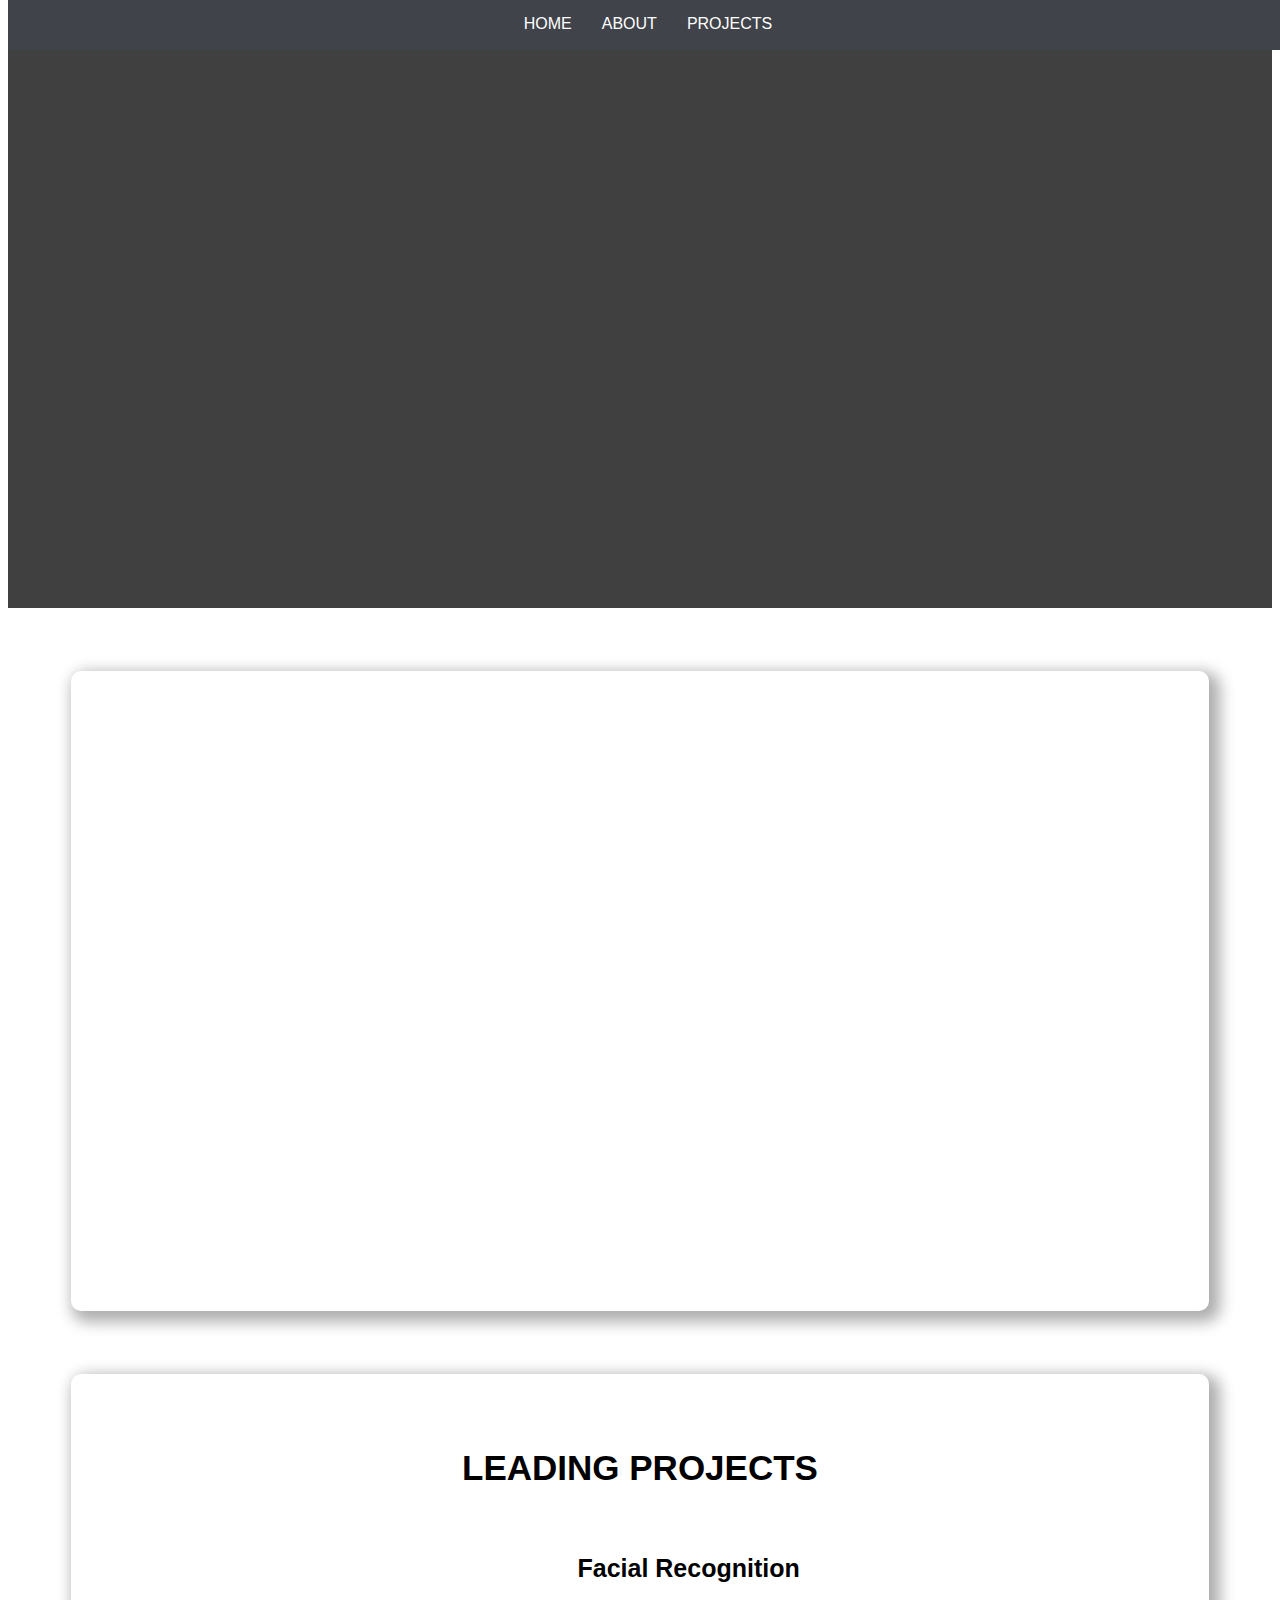
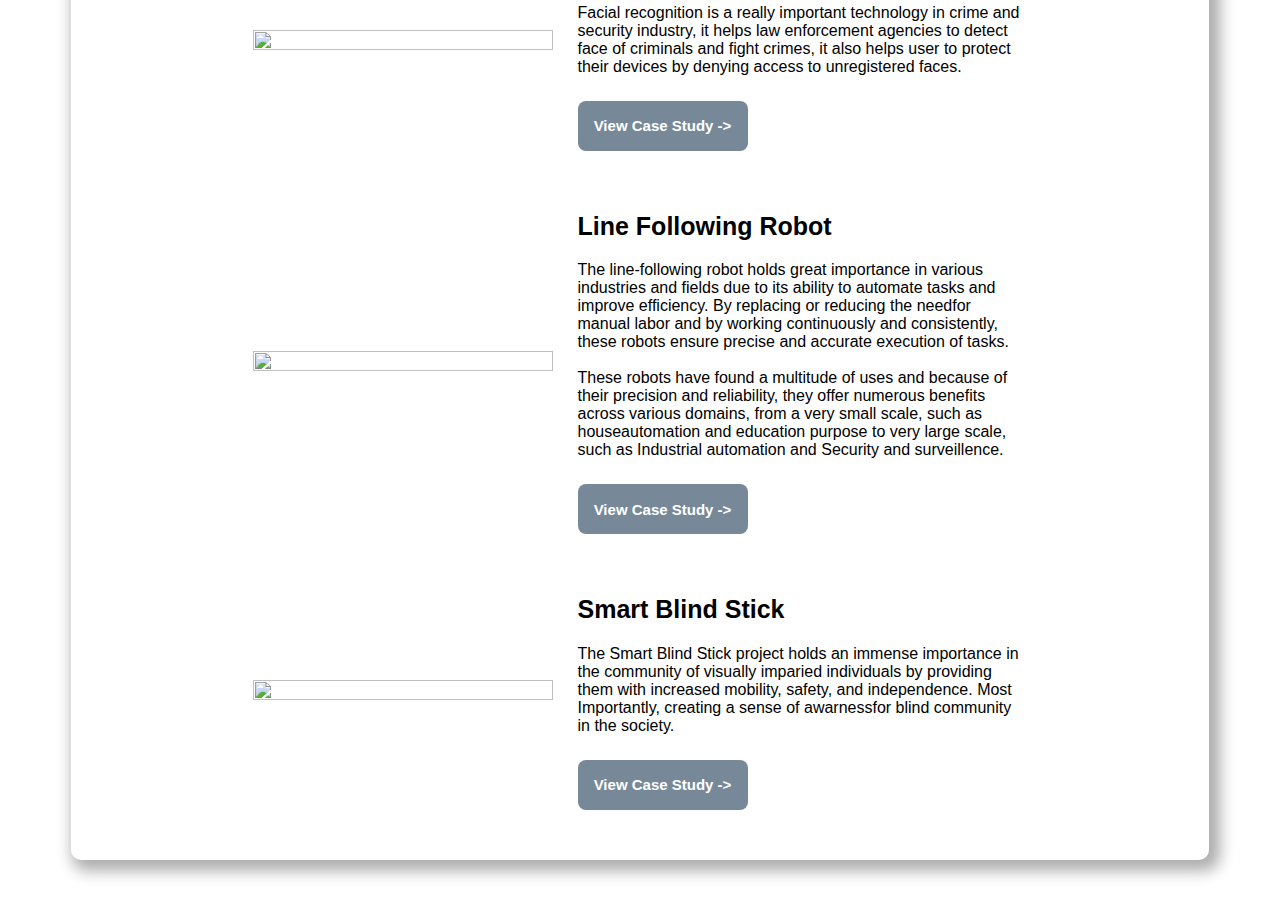
==== commit d2280228: "Added a proper UI to the vertical sections." ====
--- a/index.html
+++ b/index.html
@@ -15,10 +15,8 @@
   <body id='home'>
     
     <div id="tab"> 
-    <!--  <h2>Mohammad Katif</h2> -->
       <button onClick="ScrollToSection('home')">HOME</button>
       <button onClick="ScrollToSection('about')">ABOUT</button>
-      <button onClick="ScrollToSection('experience')">EXPERIENCES</button>
       <button onClick="ScrollToSection('projects')">PROJECTS</button>
     </div> 
     
@@ -34,76 +32,30 @@
       <img id="Circle" src="https://i.ibb.co/09G0w9V/logo-circle-3.png" alt="logo-circle">
       <div class=divParagraph id=para1>
         <p>Hi, I'm Katif a curious tech enthusiast from Pakistan, who likes to explore and work on programming and robotics related projects to excel in today's developing world!.</p>
-        <hr>  
+        <hr> 
+      </div>
     </section>
       
       
     <section class=sectionAbout id="about">
       <div class="Aboutintro">
-        <img id="Aboutpic" src="https://i.ibb.co/LpzrQxC/book-stack.png">
-        <h1>About me</h1>
+        <h1>ABOUT ME</h1>
       </div>
-    <div class=divAbout>
+      <div class=divAbout>
         <div class=AboutBg>
+          <br>
           <h2>Background</h2>
-          <p>Surprisingly, I'm Pakistani who was born and raised in a Urdu speaking family living in Karachi. I also have some roots in Gilgit, since it is the hometown of my parents. After completing my secondary school I have developed strong english speaking skill and always eager to learn more languages.</p>
+          <p>Hi, I'm a 15 year old Pakistani who was born and raised in a Urdu speaking family living in Karachi. And recently I just completed my secondary school education, I got into IB for my higher secondary school studies and am currently in my first year of the diploma programme.</p>
           <br>
-          <p>With over 5 years of experience in field of robotics, I've had the opportunity to explore the field in detail, build projects, participate in robotics events, get into robotics internships and much more. Apart from robotics I am also active in social service activities, and individualy I contribute my part to it thorugh being an active member of scouting. All these experience are responsible for cultivating several professional skills in me.</p>
+          <p>I have over a 5 years of experience in the field of robotics, And these 5 years have cultivated several important and professional skills in me that would be usefull for me in my entire life. Apart from robotics my second and the main area of interest is programming and I've a preety decent experience in it too, specifically Python, C++, Html and Css. For further information regarding my programming projects here's my <a href="https://github.com/MohammadKatif">Github Profile</a>. If you have any programming related project ideas then feel free to <a href="mailto:katifrahim@gmail.com">Get in touch!</a></p></p>
+          <button id="certbutton" onClick="window.location.href='https://maipdf.com/est/k14489724956@pdf'" >CERTIFICATIONS</button>
         </div>
-        <div class=blackline></div>
-        <div class=AboutAva>
-          <h2>Availabilities</h2>
-          <p>I'm currently doing an robotics internship in a national level robotics club known as TechTics club. But I'd be happy to consider more opportunities, such as working on any projects, doing collaborations, internship programs, scholarship programs, etc.</p>
-          <br>
-          <p>Please feel free to <a class="highlight" >get in touch</a> if you'd like to discuss about any such opportunities.</p>
-          <!-- <button id="contactbutton" onClick="ScrollToSection('contact')">Get in touch ?</button> -->
-        </div>
+        <img id="AboutProfilePic" src="https://i.ibb.co/SmJ831G/Example-Profile.jpg">
       </div>  
     </section>
 
-
-    <!-- <section class=sectionEducation id="education">
-      <div class=Eduintro>
-        <img id="Edupic" src="https://i.ibb.co/LpzrQxC/book-stack.png">
-        <h1>My Education</h2>
-      </div>
-      <div class=divEdu>    
-        <div class=EduBg>
-          <h2>Educational Background</h2>
-          <p>I began my educational journey at Aga Khan School Garden, <br>where I completed my matric education under the curriculum of <br>Aga Khan Board. Recently, I secured admission into Aga Khan <br>Higher Secondary School for my higher secondary education. <br>And Currently, I am actively trying to secure admission into the <br>esteemed institution of Beacon House Pechs.</p>
-        </div>
-        <div class=line></div>
-        <div class=EduAcc>
-          <h2>Accomplishment</h2>
-          <p>During my time at Aga Khan School Garden, I achieved <br>an impressive 80.7% result in my 9th class in the final <br>exam conducted by Aga Khan Board. With great anticipation, <br>I am currently awaiting for my matriculation results to be <br>revealed, which are expected to be announced in August.</p>
-        </div>
-      </div>
-      <button id="resultbutton" onClick="window.location.href='https://maipdf.com/est/k12362726957@pdf'">View Results</button>
-    </section>
- -->
-
-    <section class=sectionExperience id="experience">  
-      <div class=Expintro>
-        <h1>My Experience & Certification</h1>
-        <p>Evidence of Excellence!</p>
-      </div>      
-      <div class=divExp>  
-        <div class=RoboticsExp>
-          <h2>Robotics Certification</h2>
-          <p>In my 5 years of robotics experience, I've obtained approximately more than 10 professional certificates specifically focused on robotics. They signify my unwavering commitment to professional growth and highlight my dedication to excellence in robotics.</p>
-        </div>
-        <div class=line></div>
-        <div class=OtherExp>
-          <h2>Other Certificates</h2>
-          <p>In addition to my experience in robotics, I have also earned atleast 10 certificates in various other subjects. These certifications reflects my passion for continuous learning and my willingness to explore different fields.</p>
-        </div>
-      </div>
-      <button id="certbutton" onClick="window.location.href='https://maipdf.com/est/k14489724956@pdf'" >View Certificates</button>
-    </section>
-
-
     <section class="sectionProjects" id="projects">
-      <h1>Leading Projects</h1>
+      <h1>LEADING PROJECTS</h1>
       
       <div class="divProjects" id="project1">  
         <div class="projectImgWrapper">
@@ -143,29 +95,11 @@
           </div>
         </div>
       </div>
-      
-      
     </section>
     
-    <!--<section class=sectionContact id="contact">  
+    <!-- <section class="sectionRecommendation">
       
-    <div id="contactbox">
-        
-        <img id="contactlogo" src="">
-        <p>Want to collaborate? or have any questions?
-        Message me, and i'll try to reply back as soon as possible :)</p>
-        
-        <h1>Get in touch ?</h1>
-        <ul>
-          <li> <img class=contactimg src=""> Email: <a href="">katifrahim@gmail.com</a> </li>
-          <li> <img class=contactimg src=""> Instagram: <a href="">katapakk</a> </li>
-          <li> <img class=contactimg src=""> Twitter: <a href="">katifrahim@twitter.com</a> </li>
-          <li> <img class=contactimg src=""> Whatsapp: <a href="">03400297427</a> </li>
-        </ul>
-        
-      </div>
-    
-    </section>-->
+    </section> -->
    
   </body>
 </html>
--- a/index.css
+++ b/index.css
@@ -120,6 +120,7 @@
 width:100%;
 margin-top:20px;
 }
+
 #Circle{
   opacity:0;
   width:250px;
@@ -152,24 +153,16 @@
   justify-content:center;
   align-items:center;
   background-color:inherit;
-  /* background-image:linear-gradient(rgba(0,0,0,0.60), rgba(0,0,0,0.60)), url("https://i.ibb.co/g92Z830/tim-mossholder-07uiq-D9-LS6-U-unsplash.jpg"); */
   background-repeat:no-repeat;
   background-size:cover;
-  gap: 20px;
-  padding-top: 5%;
-  padding-bottom: 2.5%;
-  padding-left: 5%;
-  padding-right: 5%;
-}
-.Aboutintro{
-  display:flex;
-  gap:15px;
-}
-#Aboutpic{
-  opacity:0;
-  height:100px;
-  width:100px;
-  animation: TextAnimation 1s ease-in forwards 0.5s;
+  border-radius:10px;
+  box-shadow: 6px 6px 15px 5px rgb(173, 173, 173);
+  gap: 50px;
+  padding:4%;
+  margin-top: 5%;
+  margin-bottom: 2.5%;
+  margin-left: 5%;
+  margin-right: 5%;
 }
 .sectionAbout h1{
   opacity:0;
@@ -195,13 +188,13 @@
 }
 .AboutBg h2{
   font-size:25px;
-  font-weight:bold;
+  font-weight:500;
   font-family:"Roboto", sans-serif;
   color:black;
 }
 .AboutBg p{
-  min-width:400px;
-  max-width:500px;
+  min-width:300px;
+  max-width:450px;
   font-size:16px;
   font-weight:400;
   font-family:"Roboto", sans-serif;
@@ -212,33 +205,7 @@
 .About br{
   line-height:1px;
 }
-.blackline{
-  width: 2px;
-  height: 280px;
-  background-color: black;
-  margin-top:20px;
-}
-.AboutAva{
-  display:flex;
-  flex-direction:column;
-}
-.AboutAva h2{
-  font-size:25px;
-  font-weight:bold;
-  font-family:"Roboto", sans-serif;
-  color:black;
-}
-.AboutAva p{
-  min-width:400px;
-  max-width:500px;
-  font-size:16px;
-  font-weight:400;
-  font-family:"Roboto", sans-serif;
-  color:black;
-  margin-top:0px;
-  margin-bottom:0px;
-}
-#contactbutton {
+#certbutton {
   display: inline-block;
   background-color: lightslategray;
   border-radius: 8px;
@@ -252,129 +219,8 @@
   transition: background-color 0.3s, transform 0.3s;
   border:none;
   margin-top:25px;
-  width:30%;
-  height:50px;
-}
-#contactbutton:hover {
-  background-color: white;
-  color: LightSlateGray;
-  transform: scale(1.05);
-  cursor:pointer;
-}
-   
-     
-.sectionExperience{
-  display:flex;
-  flex-direction:column;
-  justify-content:center;
-  align-items:center;
-  background-color:inherit;
-  border-radius: 10px;
-  /* background-image:linear-gradient(rgba(0,0,0,0.75),rgba(0,0,0,0.75)),url(https://i.ibb.co/cgQQKrs/retrosupply-j-Lw-VAUt-LOAQ-unsplash.jpg); */
-  background-repeat:no-repeat;
-  background-size:cover;
-  gap:20px;
-  padding-top: 2.5%;
-  padding-bottom: 2.5%;
-  padding-left: 5%;
-  padding-right: 5%;
-      
-}
-.Expintro{
-  opacity:0;
-  display:flex;
-  flex-direction:column;
-  align-items:center;
-  justify-content:center;
-  gap:5px;
-  animation: TextAnimation 1s ease-in forwards 0.5s;
-}
-.Expintro h1{
-  font-size:35px;
-  font-weight:bolder;
-  font-family:"Raleway", sans-serif;
-  color:black;
-  margin-bottom:5px;
-}
-.Expintro p{
-  position:relative;
-  font-size:16px;
-  font-weight:400;
-  font-family:"Roboto", sans-serif;
-  color:black;
-  margin-top:0;
-}
-#Exppic{
-  height:100px;
-  width:100px;
-}
-.divExp{
-  opacity:0;
-  position:relative;
-  animation: TextAnimation 1s ease-in forwards 0.5s;
-  display:flex;
-  gap:50px;
-  height:100%;
-}
-.RoboticsExp{
-  display:flex;
-  flex-direction:column;
-  align-items:flex-start;
-}
-.RoboticsExp h2{
-  font-size:25px;
-  font-weight:bold;
-  font-family:"Roboto", sans-serif;
-  color:black;
-}
-.RoboticsExp p{
-  min-width:400px;
-  max-width:500px;
-  font-size:16px;
-  font-weight:400;
-  font-family:"Roboto", sans-serif;
-  color:black
-}
-.line {
-  width: 2px;
-  height: 200px;
-  background-color: black;
-}
-.OtherEXP{
-  display:flex;
-  flex-direction:column;
-  align-items:flex-start;
-}
-.OtherExp h2{
-  font-size:25px;
-  font-weight:bold;
-  font-family:"Roboto", sans-serif;
-  color:black;
-}
-.OtherExp p{
-  min-width:400px;
-  max-width:500px;
-  font-size:16px;
-  font-weight:400;
-  font-family:"Roboto", sans-serif;
-  color:black
-}
-#certbutton {
-  opacity:0;
-  display: inline-block;
-  background-color: lightslategray;
-  border-radius: 8px;
-  padding: 15px 30px;
-  color: white;
-  text-decoration: none;
-  font-size:18px;
-  font-weight: bold;
-  font-family: "Raleway","Helvetica Neue",Helvetica,Arial,sans-serif;
-  transition: color 0.3s;
-  transition: background-color 0.3s, transform 0.3s;
-  border:none;
-  /* margin-bottom:80px; */
-  animation: TextAnimation 1s ease-in forwards 0.5s;
+  width:40%;
+  height:10%;
 }
 #certbutton:hover {
   background-color: white;
@@ -389,10 +235,14 @@
   justify-content:center;
   align-items:center;
   background-color:inherit;
+  box-shadow: 6px 6px 15px 5px rgb(173, 173, 173);
+  border-radius:10px;
   gap:40px;
-  padding-top: 2.5%;
-  padding-left: 5%;
-  padding-right: 5%;
+  padding:4%;
+  margin-top: 2.5%;
+  margin-bottom:2.5%;
+  margin-left: 5%;
+  margin-right: 5%;
      
 } 
 .sectionProjects h1{
@@ -437,7 +287,7 @@
 }
 .projectInfo p{
   min-width: 300px;
-  max-width: 500px;
+  max-width: 450px;
   font-size:16px;
   font-weight:400;
   font-family:"Roboto", sans-serif;
@@ -469,6 +319,24 @@
   cursor:pointer;
 }
     
+.sectionRecommendation{
+  background-color:#40434A;
+  height: 300px;
+  display:flex;
+  flex-direction:row;
+  justify-content:center;
+  align-items:center;
+  box-shadow: 6px 6px 15px 5px rgb(173, 173, 173);
+  border-radius:10px;
+  gap:40px;
+  padding:4%;
+  margin-top: 2.5%;
+  margin-bottom:2.5%;
+  margin-left: 5%;
+  margin-right: 5%;
+}
+
+
 @keyframes TextAnimation{
   0%{
     opacity:0;
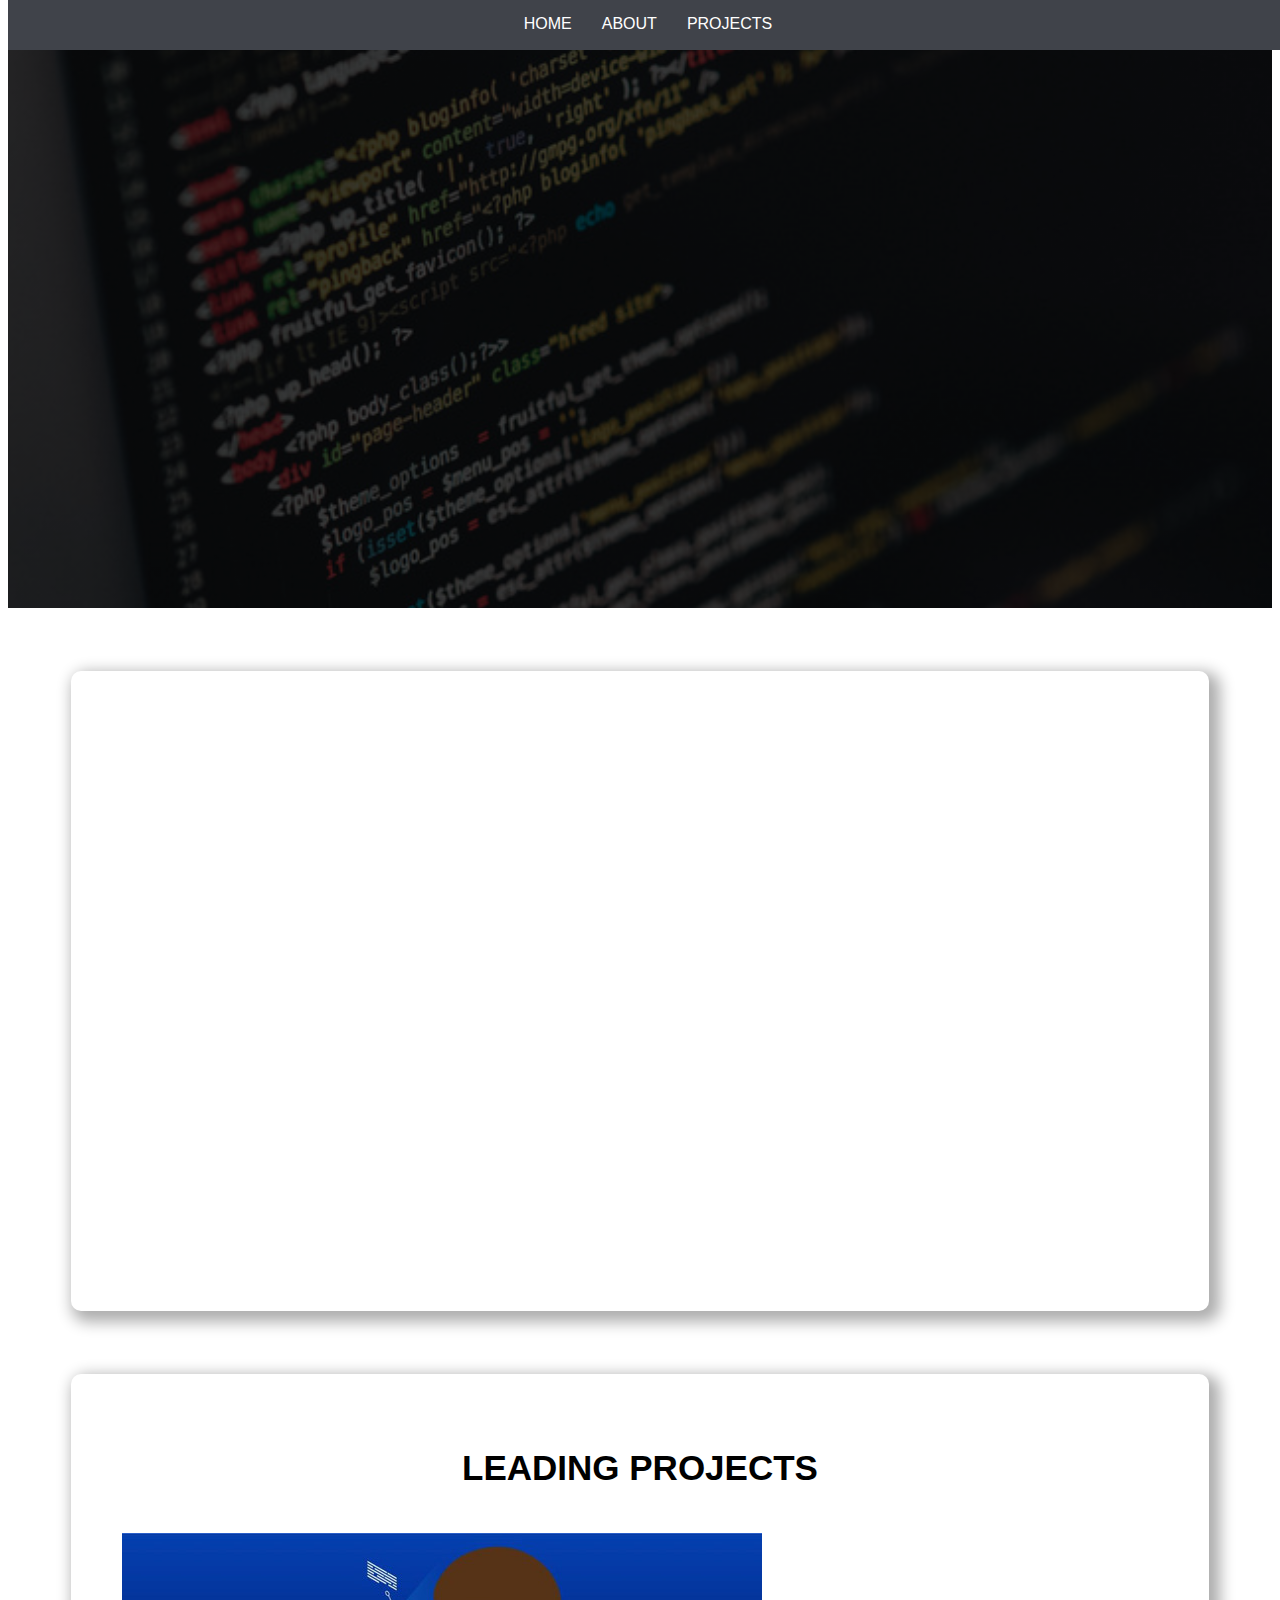
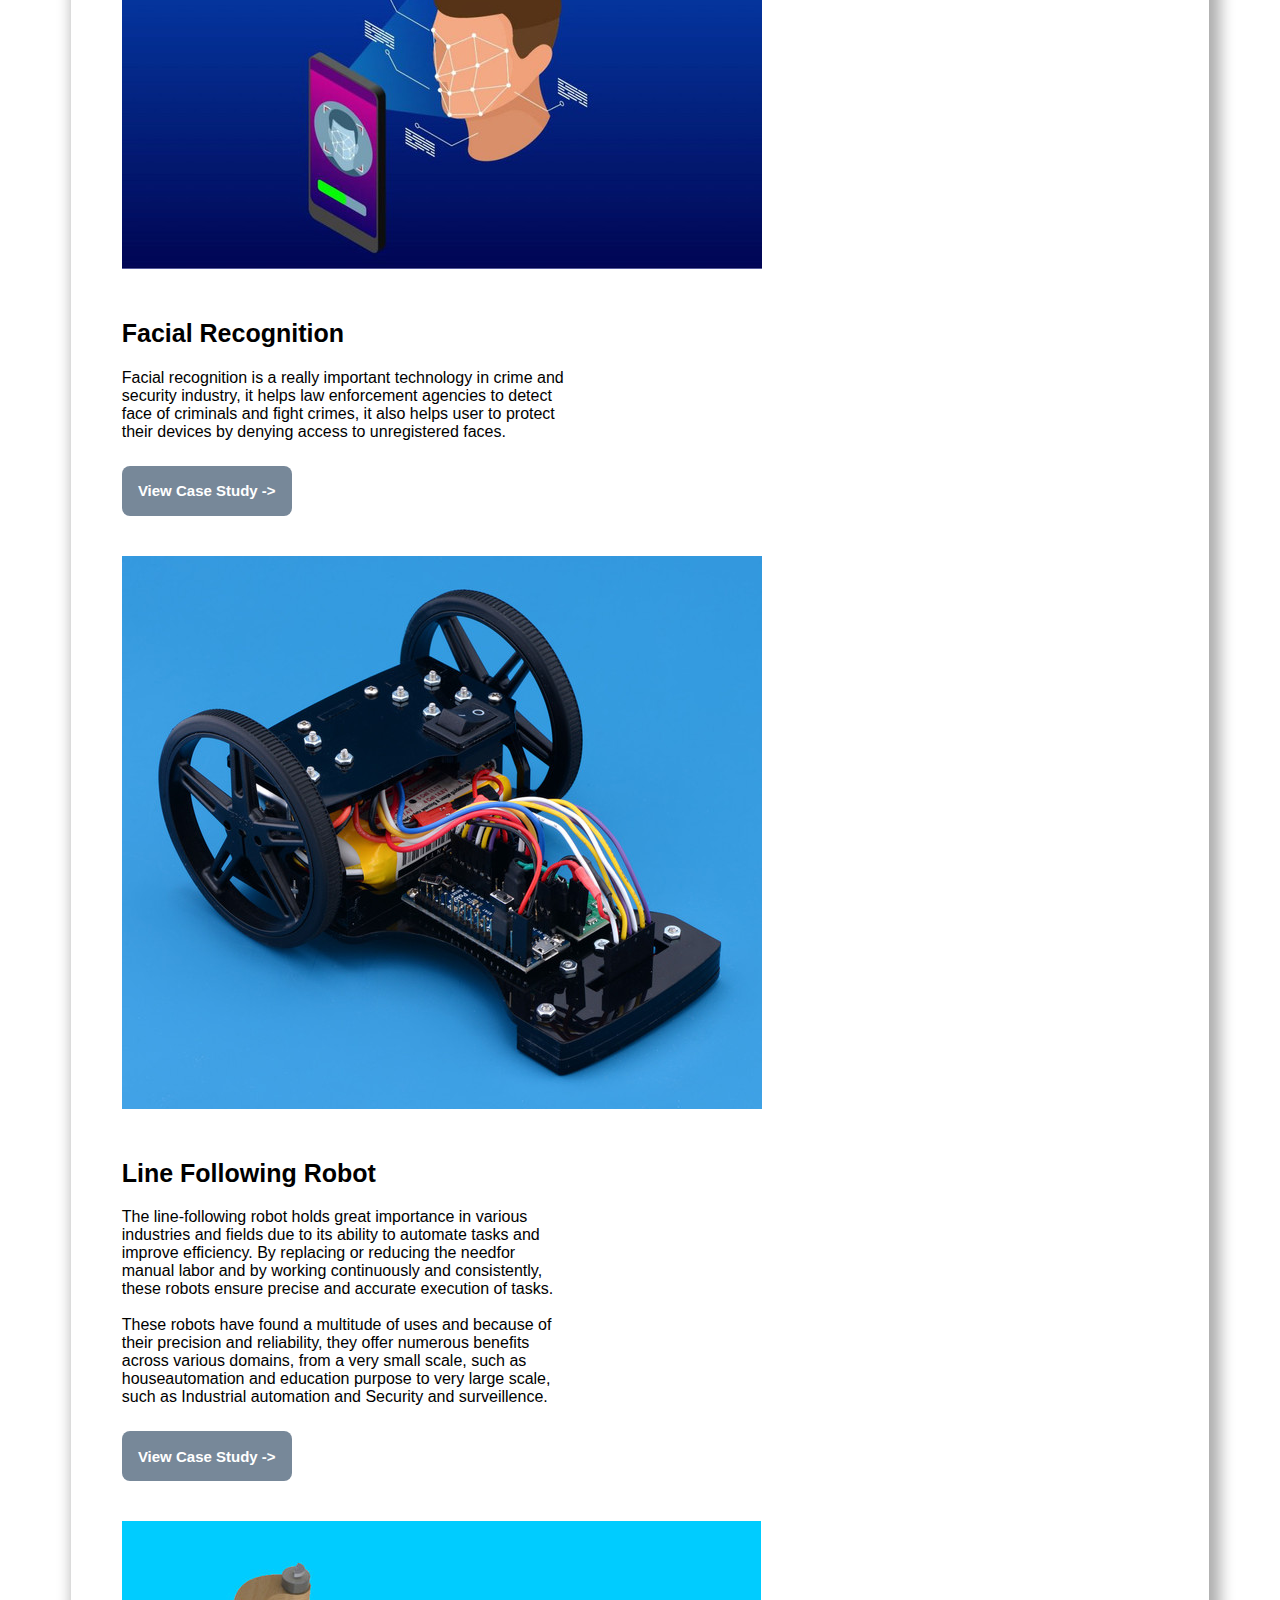
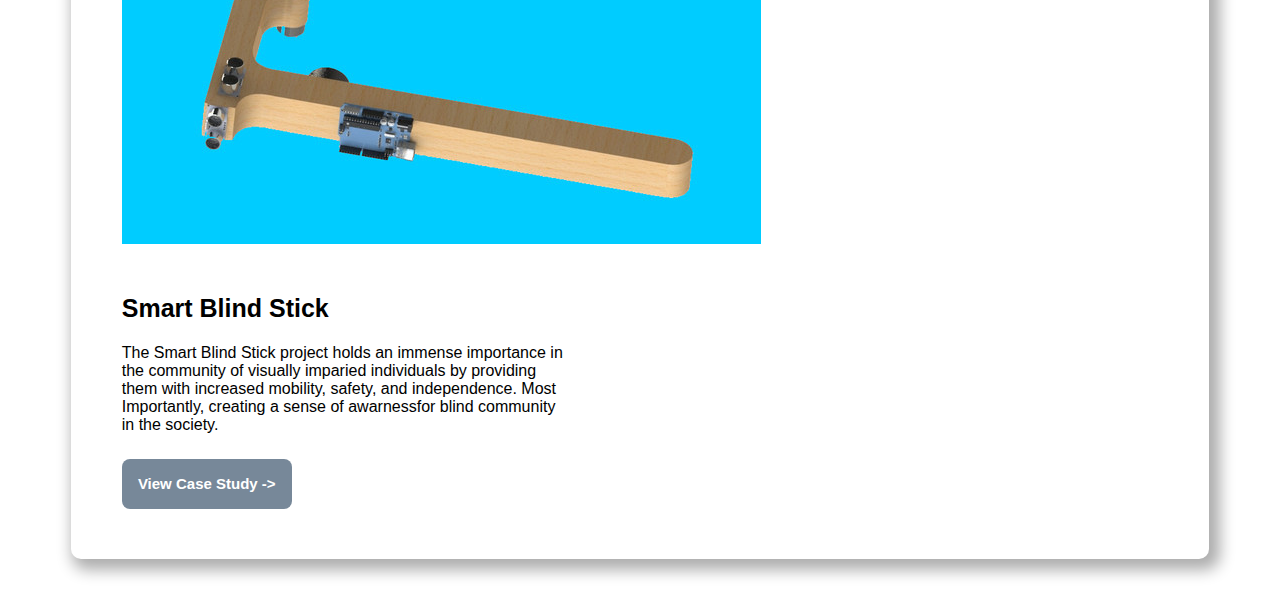
==== commit ae0bc225: "Linked all the images directly to the code" ====
--- a/index.html
+++ b/index.html
@@ -28,10 +28,10 @@
         <span class=hero3>ENTHUSIAST</span>
         <hr>
       </div>
-      <img id="Profile" src="https://s12.gifyu.com/images/SQAiN.jpg" onclick="refreshPage()">
-      <img id="Circle" src="https://i.ibb.co/09G0w9V/logo-circle-3.png" alt="logo-circle">
+      <img id="Profile" src="Scouts-PFP.jpg" onclick="refreshPage()">
+      <img id="Circle" src="Scouts-PFP-Border.jpg" alt="logo-circle">
       <div class=divParagraph id=para1>
-        <p>Hi, I'm Katif a curious tech enthusiast from Pakistan, who likes to explore and work on programming and robotics related projects to excel in today's developing world!.</p>
+        <p>A goal oriented, determined and ambitious person with a passion for Programming. Robotics is my other passion. I've worked in the field of robotics as a student, intern and trainer for over 5 years now!</p>
         <hr> 
       </div>
     </section>
@@ -47,7 +47,7 @@
           <h2>Background</h2>
           <p>Hi, I'm a 15 year old Pakistani who was born and raised in a Urdu speaking family living in Karachi. And recently I just completed my secondary school education, I got into IB for my higher secondary school studies and am currently in my first year of the diploma programme.</p>
           <br>
-          <p>I have over a 5 years of experience in the field of robotics, And these 5 years have cultivated several important and professional skills in me that would be usefull for me in my entire life. Apart from robotics my second and the main area of interest is programming and I've a preety decent experience in it too, specifically Python, C++, Html and Css. For further information regarding my programming projects here's my <a href="https://github.com/MohammadKatif">Github Profile</a>. If you have any programming related project ideas then feel free to <a href="mailto:katifrahim@gmail.com">Get in touch!</a></p></p>
+          <p>I have over a 5 years of experience in the field of robotics, And these 5 years have cultivated several important and professional skills in me that would be usefull for me in my future life. Apart from robotics my second and the main area of interest is programming and I've a preety decent experience in it too, specifically Python, C++, Html and Css. For further information regarding my programming background here's my <a href="https://github.com/MohammadKatif">Github Profile</a>. If you have any programming related project ideas then feel free to <a href="mailto:katifrahim@gmail.com">Get in touch!</a></p></p>
           <button id="certbutton" onClick="window.location.href='https://maipdf.com/est/k14489724956@pdf'" >CERTIFICATIONS</button>
         </div>
         <img id="AboutProfilePic" src="https://i.ibb.co/SmJ831G/Example-Profile.jpg">
@@ -59,7 +59,7 @@
       
       <div class="divProjects" id="project1">  
         <div class="projectImgWrapper">
-          <img class="projectImg" id="projectimg1" src="https://i.ibb.co/0D3tF94/Facial-recognition-thumbnail.jpg">  
+          <img class="projectImg" id="projectimg1" src="Facial-recognition-thumbnail.jpg">  
         </div>
         <div class="projectInfoWrapper">
          <div class="projectInfo">
@@ -72,7 +72,7 @@
       
       <div class=divProjects id="project2">
         <div class="projectImgWrapper">
-          <img class="projectImg" id="projectimg2" src="https://i.ibb.co/ZB04D4k/LFR-project.jpg">
+          <img class="projectImg" id="projectimg2" src="LFR-thumbnail.jpg">
         </div>
         <div class="projectInfoWrapper">
           <div class=projectInfo> 
@@ -85,7 +85,7 @@
       
       <div class=divProjects id="project3">
         <div class="projectImgWrapper">
-          <img class="projectImg" id="projectimg3" src="https://i.ibb.co/dLYvSts/blind-stick-project.jpg">
+          <img class="projectImg" id="projectimg3" src="blindstick-thumbnail.jpg">
         </div>
         <div class="projectInfoWrapper">
           <div class=projectInfo>
--- a/index.css
+++ b/index.css
@@ -42,19 +42,19 @@
   flex-direction:column;
   justify-content:center;
   align-items:center;
-  background-image:linear-gradient(rgba(0,0,0,0.75),rgba(0,0,0,0.75)),url(https://i.ibb.co/Nmg65nb/code-bg-1.jpg); 
+  background-image:linear-gradient(rgba(0,0,0,0.75),rgba(0,0,0,0.75)),url("IDE-background.jpg"); 
   background-repeat:no-repeat;
   background-size:cover;
 } 
 #head1{
   position:relative;
   top:100px;
-  left:-240px;
+  left:-270px;
 } 
 #para1{
   cursor:pointer;
   position:relative;
-  right:-305px;
+  right:-315px;
   bottom:100px;
   transition: color 0.3s ease-in;
 }
@@ -64,7 +64,7 @@
 .divheroheader{
   opacity:0;
   cursor:pointer;
-  font-size:35px;;
+  font-size:40px;;
   line-height:1.2;
   font-family:"Raleway", sans-serif;
   animation: TextAnimation 1s ease-in forwards 0.5s;
@@ -87,7 +87,7 @@
 .hero2{
   color:deepskyblue;
   font-weight:bolder;
-  font-size:40px;
+  font-size:45px;
   transition: color 0.3s ease-out;
 }
 .hero2:hover{
@@ -96,7 +96,7 @@
 .hero3{
   color:deepskyblue;
   font-weight:bolder;
-  font-size:40px;
+  font-size:45px;
   transition: color 0.3s ease-out;
 }
 .hero3:hover{
@@ -108,7 +108,7 @@
   opacity:0;
   font-family:"Roboto", sans-serif;
   font-weight:400;
-  font-size:16px;
+  font-size:17px;
   color:white;
   animation: TextAnimation 1s ease-in forwards 0.5s;
 }
@@ -117,14 +117,14 @@
 margin-bottom:-10px;
 }
 .divParagraph hr{
-width:100%;
+width:90%;
 margin-top:20px;
 }
 
 #Circle{
   opacity:0;
-  width:250px;
-  height:250px;
+  width:300px;
+  height:300px;
   z-index:0;
   pointer-events:none;
   animation: FadeIn 1s ease-in forwards 0.5s;
@@ -133,10 +133,10 @@
   opacity:0;
   position:absolute;
   align-self: center;
-  top:220px;
+  top:190px;
   border-radius:50%;
-  width:210px;
-  height:210px;
+  width:250px;
+  height:250px;
   transition:transform 0.3s ease-out, filter 0.3s ease-in;
   z-index:0;
   animation: FadeIn 1s ease-in forwards 0.5s;
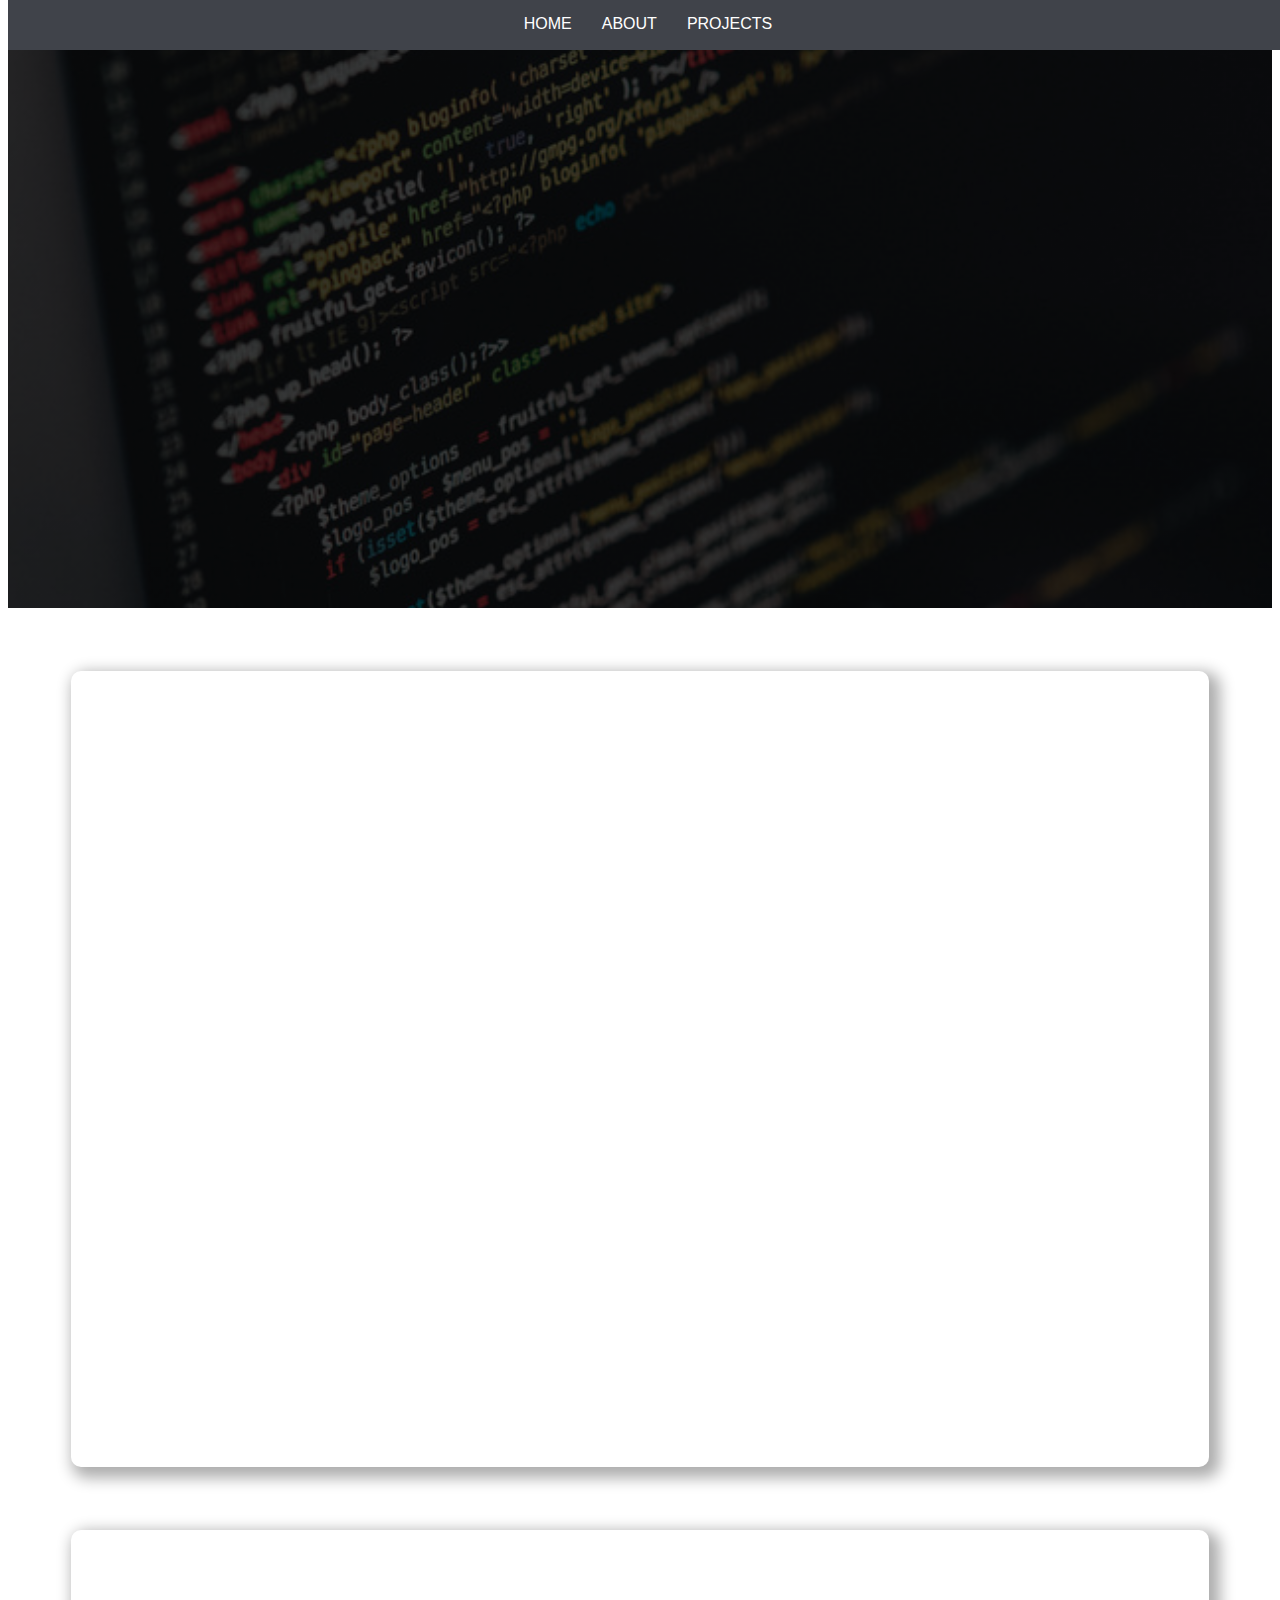
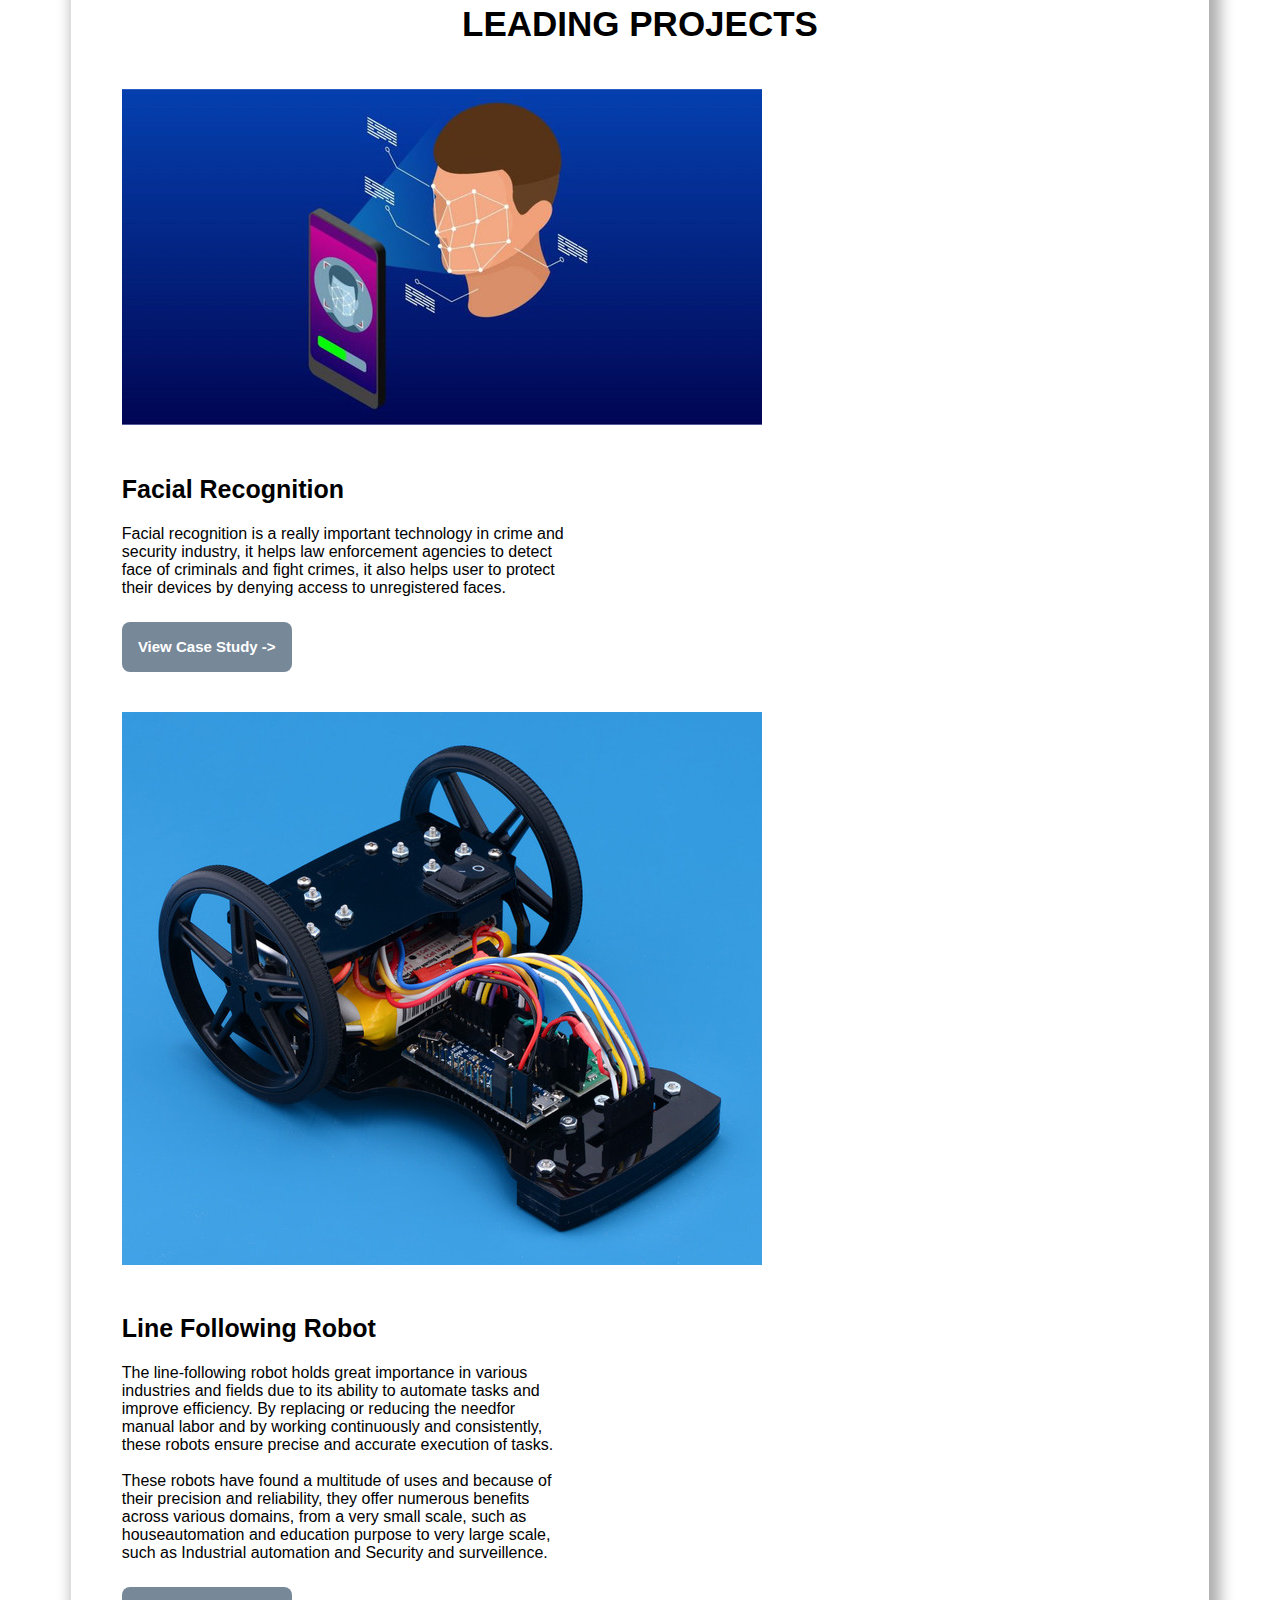
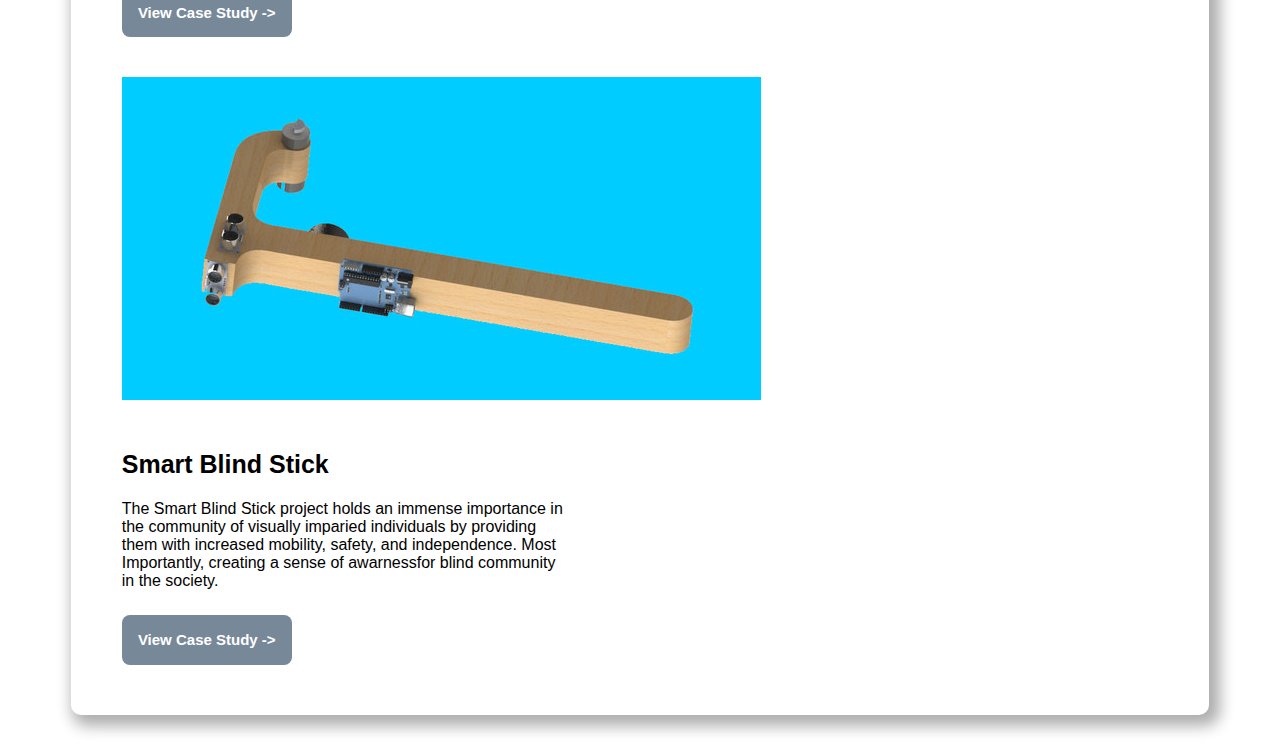
==== commit 425e42bb: "Uploaded about img and added UX to home page." ====
--- a/index.html
+++ b/index.html
@@ -39,7 +39,7 @@
       
     <section class=sectionAbout id="about">
       <div class="Aboutintro">
-        <h1>ABOUT ME</h1>
+        <h1 onClick="ScrollToSection('about')">ABOUT ME</h1>
       </div>
       <div class=divAbout>
         <div class=AboutBg>
@@ -48,18 +48,18 @@
           <p>Hi, I'm a 15 year old Pakistani who was born and raised in a Urdu speaking family living in Karachi. And recently I just completed my secondary school education, I got into IB for my higher secondary school studies and am currently in my first year of the diploma programme.</p>
           <br>
           <p>I have over a 5 years of experience in the field of robotics, And these 5 years have cultivated several important and professional skills in me that would be usefull for me in my future life. Apart from robotics my second and the main area of interest is programming and I've a preety decent experience in it too, specifically Python, C++, Html and Css. For further information regarding my programming background here's my <a href="https://github.com/MohammadKatif">Github Profile</a>. If you have any programming related project ideas then feel free to <a href="mailto:katifrahim@gmail.com">Get in touch!</a></p></p>
-          <button id="certbutton" onClick="window.location.href='https://maipdf.com/est/k14489724956@pdf'" >CERTIFICATIONS</button>
+          <button id="certbutton" onClick="window.location.href='Certificates.pdf'" target="_blank" >CERTIFICATIONS</button>
         </div>
-        <img id="AboutProfilePic" src="https://i.ibb.co/SmJ831G/Example-Profile.jpg">
+        <img id="AboutProfilePic" src="Mohammad Katif 2.png" onclick="refreshPage()">
       </div>  
     </section>
 
     <section class="sectionProjects" id="projects">
-      <h1>LEADING PROJECTS</h1>
+      <h1 onClick="ScrollToSection('projects')">LEADING PROJECTS</h1>
       
       <div class="divProjects" id="project1">  
         <div class="projectImgWrapper">
-          <img class="projectImg" id="projectimg1" src="Facial-recognition-thumbnail.jpg">  
+          <img class="projectImg" id="projectimg1" src="Facial-recognition-thumbnail.jpg" onclick="window.location.href='/CS1.html'">  
         </div>
         <div class="projectInfoWrapper">
          <div class="projectInfo">
@@ -72,7 +72,7 @@
       
       <div class=divProjects id="project2">
         <div class="projectImgWrapper">
-          <img class="projectImg" id="projectimg2" src="LFR-thumbnail.jpg">
+          <img class="projectImg" id="projectimg2" src="LFR-thumbnail.jpg" onclick="window.location.href='/CS2.html'">
         </div>
         <div class="projectInfoWrapper">
           <div class=projectInfo> 
@@ -85,7 +85,7 @@
       
       <div class=divProjects id="project3">
         <div class="projectImgWrapper">
-          <img class="projectImg" id="projectimg3" src="blindstick-thumbnail.jpg">
+          <img class="projectImg" id="projectimg3" src="blindstick-thumbnail.jpg" onclick="window.location.href='/CS3.html'">
         </div>
         <div class="projectInfoWrapper">
           <div class=projectInfo>
--- a/index.css
+++ b/index.css
@@ -159,11 +159,23 @@
   box-shadow: 6px 6px 15px 5px rgb(173, 173, 173);
   gap: 50px;
   padding:4%;
+  padding-bottom:5%;
   margin-top: 5%;
   margin-bottom: 2.5%;
   margin-left: 5%;
   margin-right: 5%;
 }
+#AboutProfilePic{
+  max-width: 400px;
+  max-height: 600px;
+  box-shadow: 6px 6px 15px 5px rgb(173, 173, 173);
+  transition: transform 0.3s ease-out, filter 0.3s ease-in;
+}
+#AboutProfilePic:hover{
+  cursor:pointer;
+  transform:scale(1.03);
+  filter:grayscale(100%);
+}
 .sectionAbout h1{
   opacity:0;
   font-size:35px;
@@ -173,6 +185,9 @@
   margin-bottom:5px;
   animation: TextAnimation 1s ease-in forwards 0.5s;
 }
+.sectionAbout h1:hover{
+  cursor: pointer;
+}
 .divAbout{
   opacity:0;
   position:relative;
@@ -185,6 +200,9 @@
 .AboutBg{
   display:flex;
   flex-direction:column;
+}
+.AboutBg a{
+  text-decoration: none;
 }
 .AboutBg h2{
   font-size:25px;
@@ -255,6 +273,9 @@
   margin-bottom:5px;
   animation: TextAnimation 1s ease-in-out forwards ;
 }
+.sectionProjects h1:hover{
+  cursor:pointer;
+}
 .divProjects{
   display: flex;
   flex-direction: row;
@@ -270,6 +291,12 @@
 .projectImg {
   width: 100%;
   height: 100%;
+  transition: transform 0.3s ease-in, filter 0.3s ease-out;
+}
+.projectImg:hover{
+  cursor: pointer;
+  transform: scale(1.02);
+  filter: grayscale(100%);
 }
 .projectInfo{
   width: 100%;
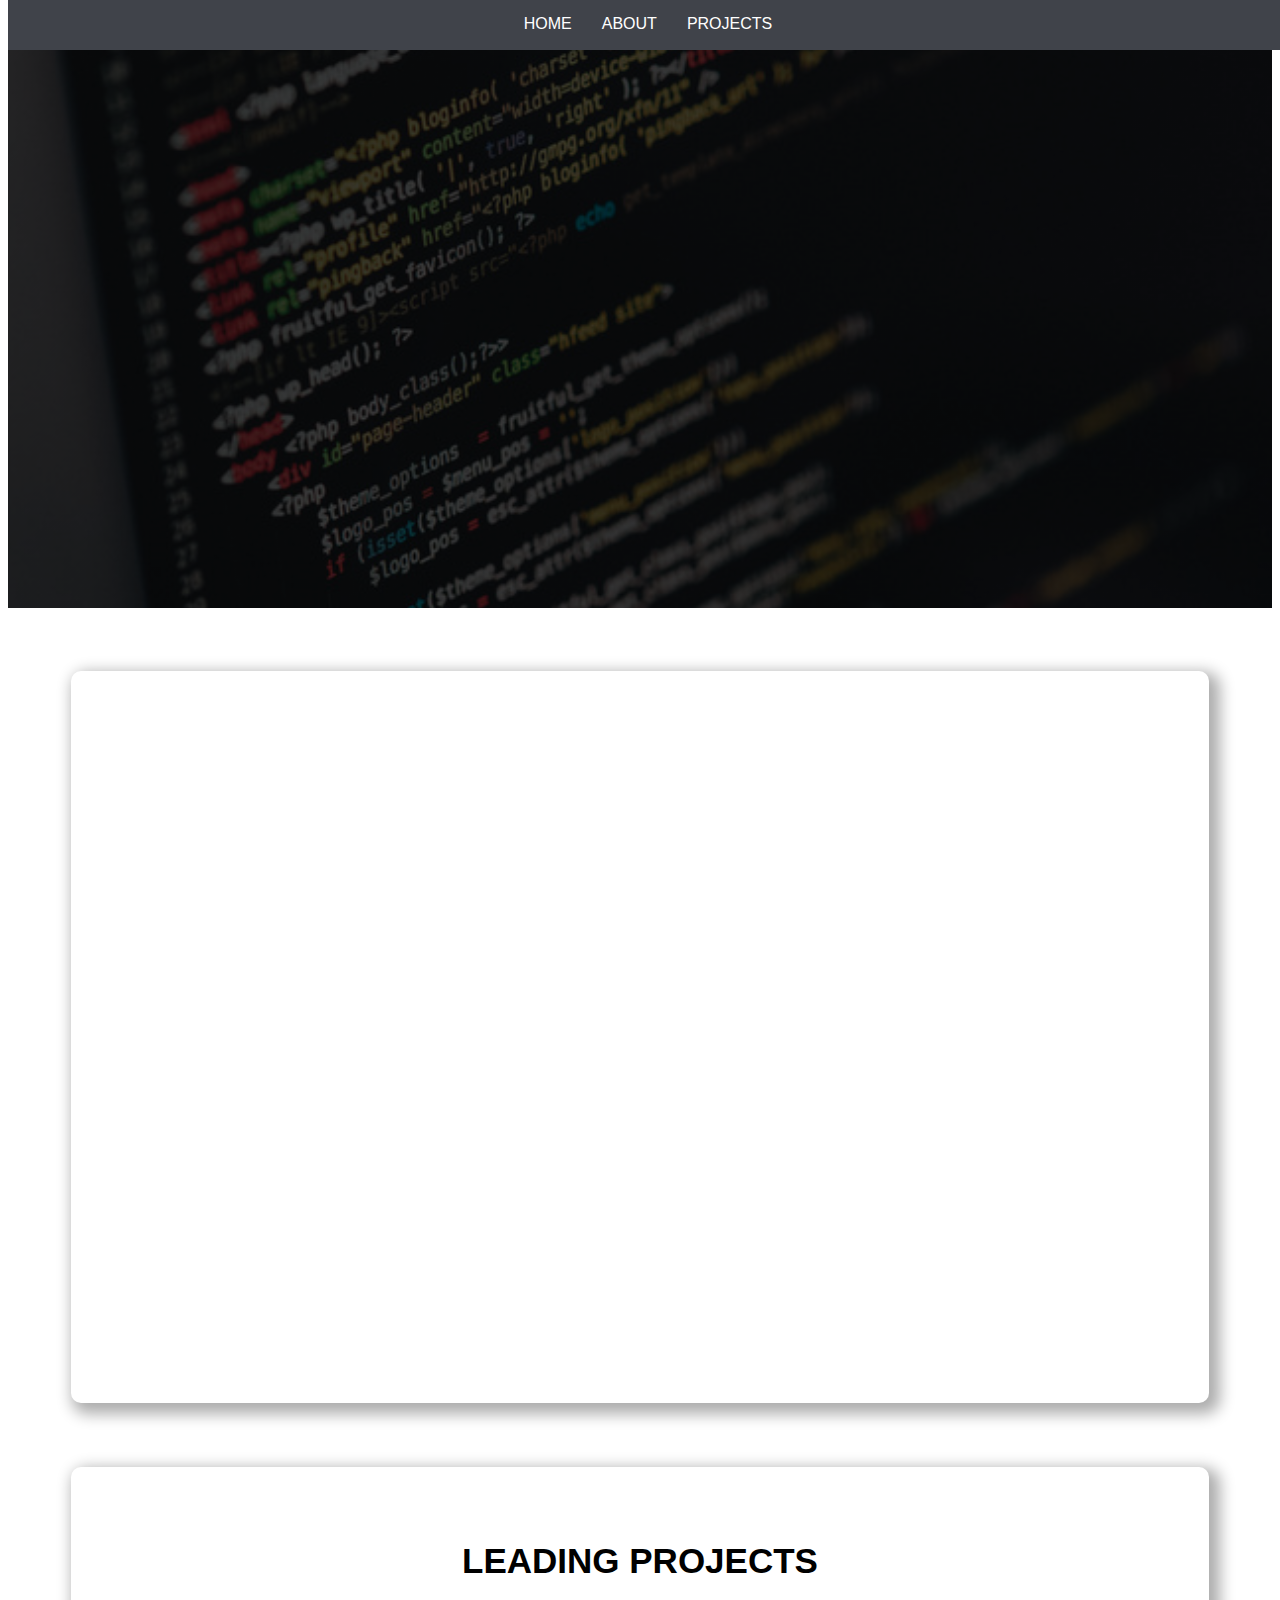
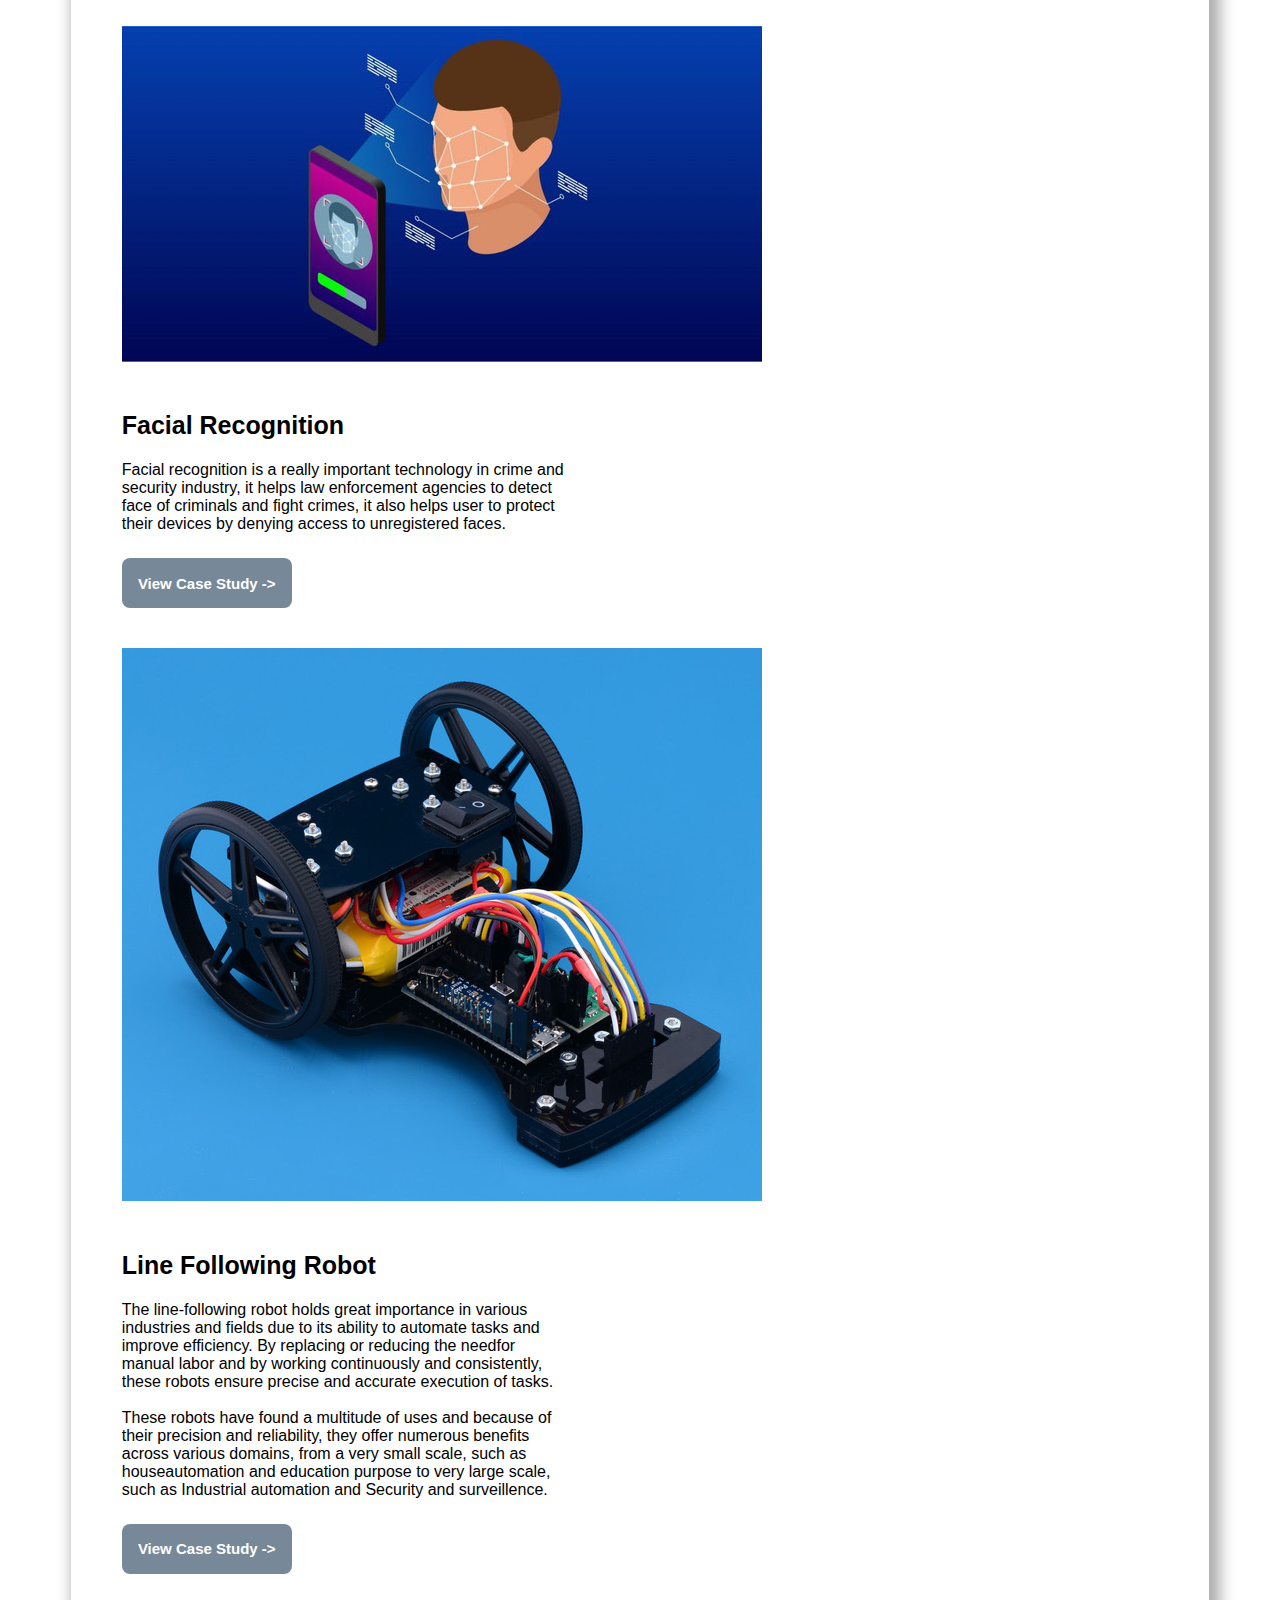
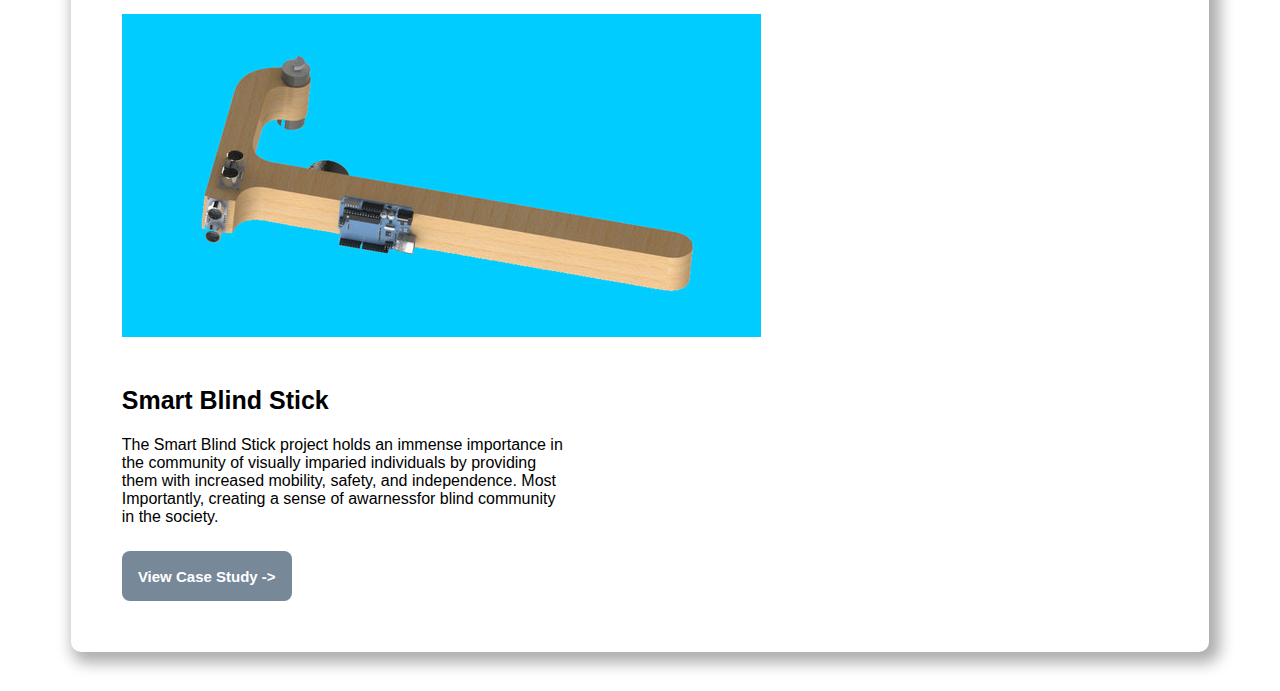
==== commit bfd1b70f: "Changed the image in about section." ====
--- a/index.html
+++ b/index.html
@@ -50,7 +50,7 @@
           <p>I have over a 5 years of experience in the field of robotics, And these 5 years have cultivated several important and professional skills in me that would be usefull for me in my future life. Apart from robotics my second and the main area of interest is programming and I've a preety decent experience in it too, specifically Python, C++, Html and Css. For further information regarding my programming background here's my <a href="https://github.com/MohammadKatif">Github Profile</a>. If you have any programming related project ideas then feel free to <a href="mailto:katifrahim@gmail.com">Get in touch!</a></p></p>
           <button id="certbutton" onClick="window.location.href='Certificates.pdf'" target="_blank" >CERTIFICATIONS</button>
         </div>
-        <img id="AboutProfilePic" src="Mohammad Katif 2.png" onclick="refreshPage()">
+        <img id="AboutProfilePic" src="Mohammad Katif.jpeg" onclick="refreshPage()">
       </div>  
     </section>
 
--- a/index.css
+++ b/index.css
@@ -167,8 +167,8 @@
 }
 #AboutProfilePic{
   max-width: 400px;
-  max-height: 600px;
-  box-shadow: 6px 6px 15px 5px rgb(173, 173, 173);
+  max-height: 500px;
+  box-shadow: 1px 1px 10px 1px rgb(173, 173, 173);
   transition: transform 0.3s ease-out, filter 0.3s ease-in;
 }
 #AboutProfilePic:hover{
@@ -192,12 +192,15 @@
   opacity:0;
   position:relative;
   display:flex;
-  justify-content:center;
-  gap:50px;
+  flex-wrap: wrap-reverse;
+  justify-content:center;
+  gap:30px;
   height:100%;
   animation: TextAnimation 1s ease-in forwards 0.5s;
 }
 .AboutBg{
+  min-width:300px;
+  max-width:390px;
   display:flex;
   flex-direction:column;
 }
@@ -211,8 +214,6 @@
   color:black;
 }
 .AboutBg p{
-  min-width:300px;
-  max-width:450px;
   font-size:16px;
   font-weight:400;
   font-family:"Roboto", sans-serif;
@@ -236,9 +237,10 @@
   transition: color 0.3s;
   transition: background-color 0.3s, transform 0.3s;
   border:none;
-  margin-top:25px;
+  margin-top:5%;
+  margin-bottom: 5%;
   width:40%;
-  height:10%;
+  height:50px;
 }
 #certbutton:hover {
   background-color: white;
